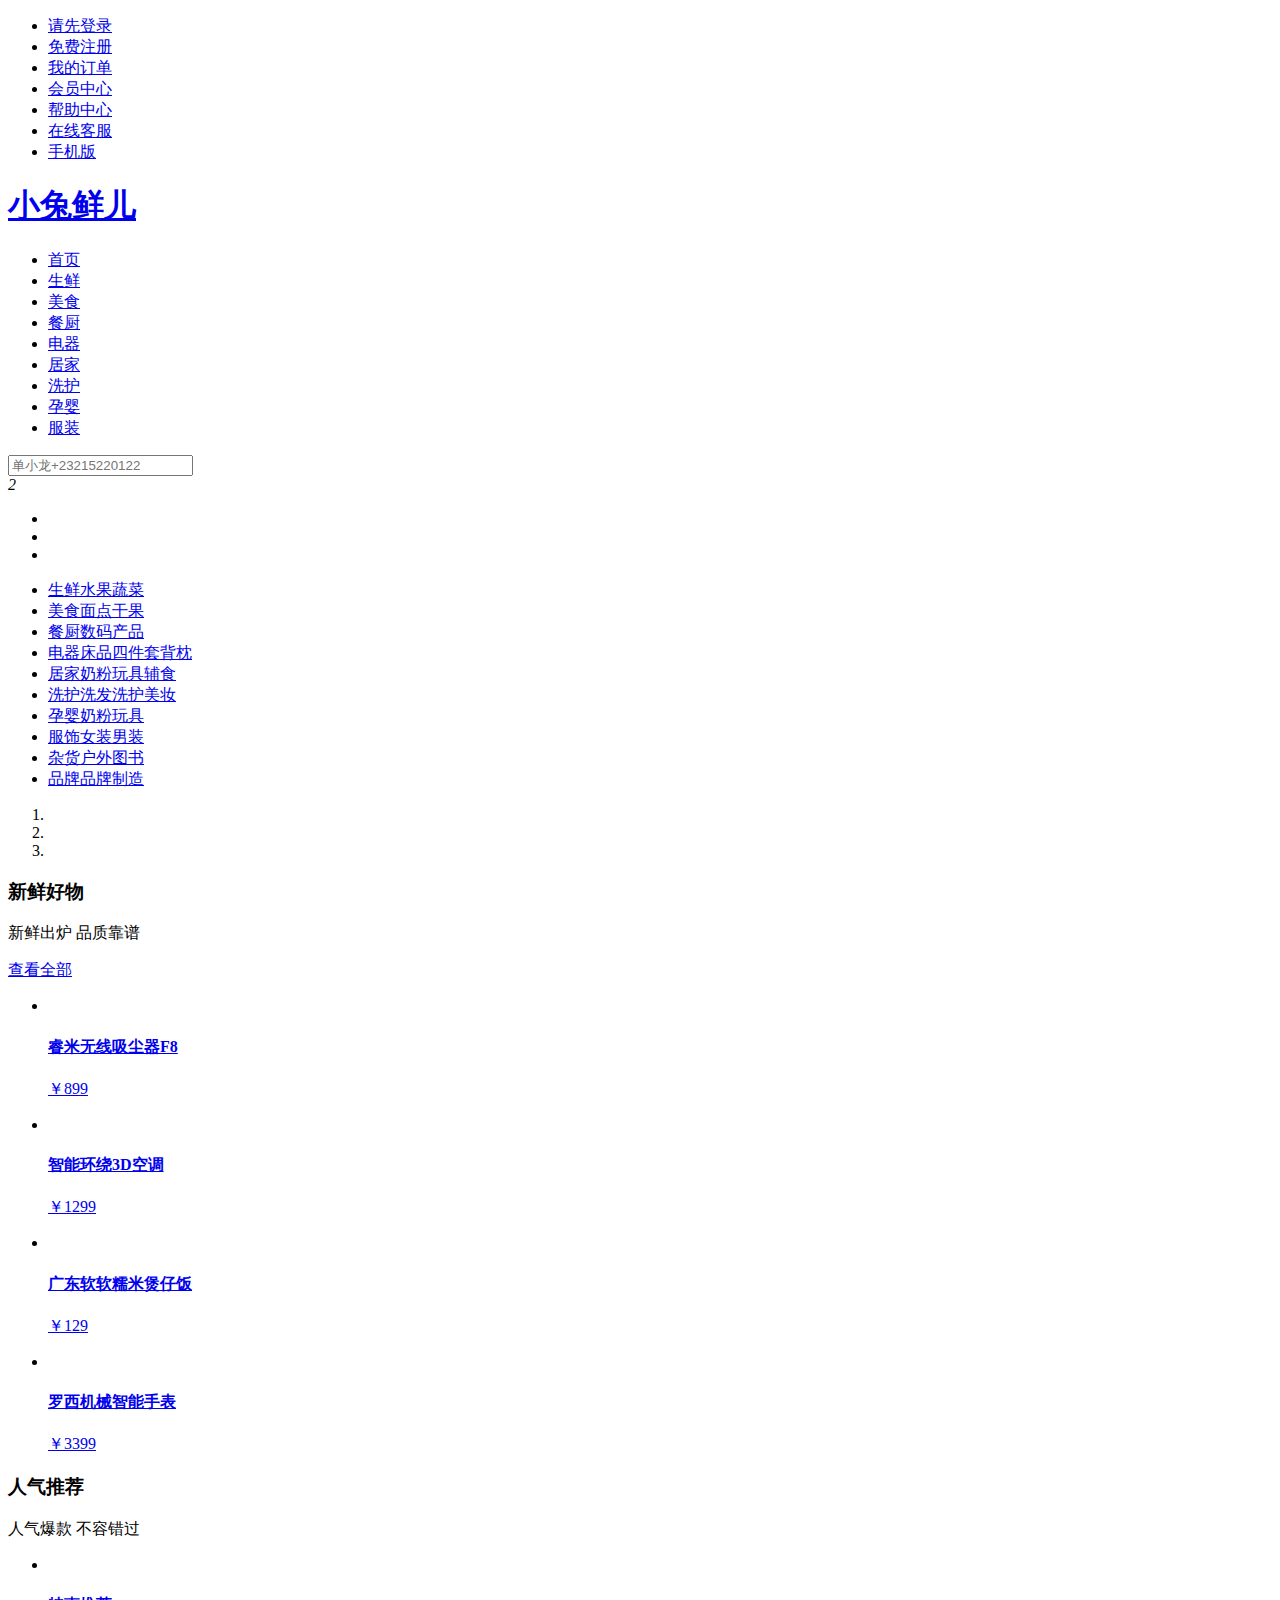
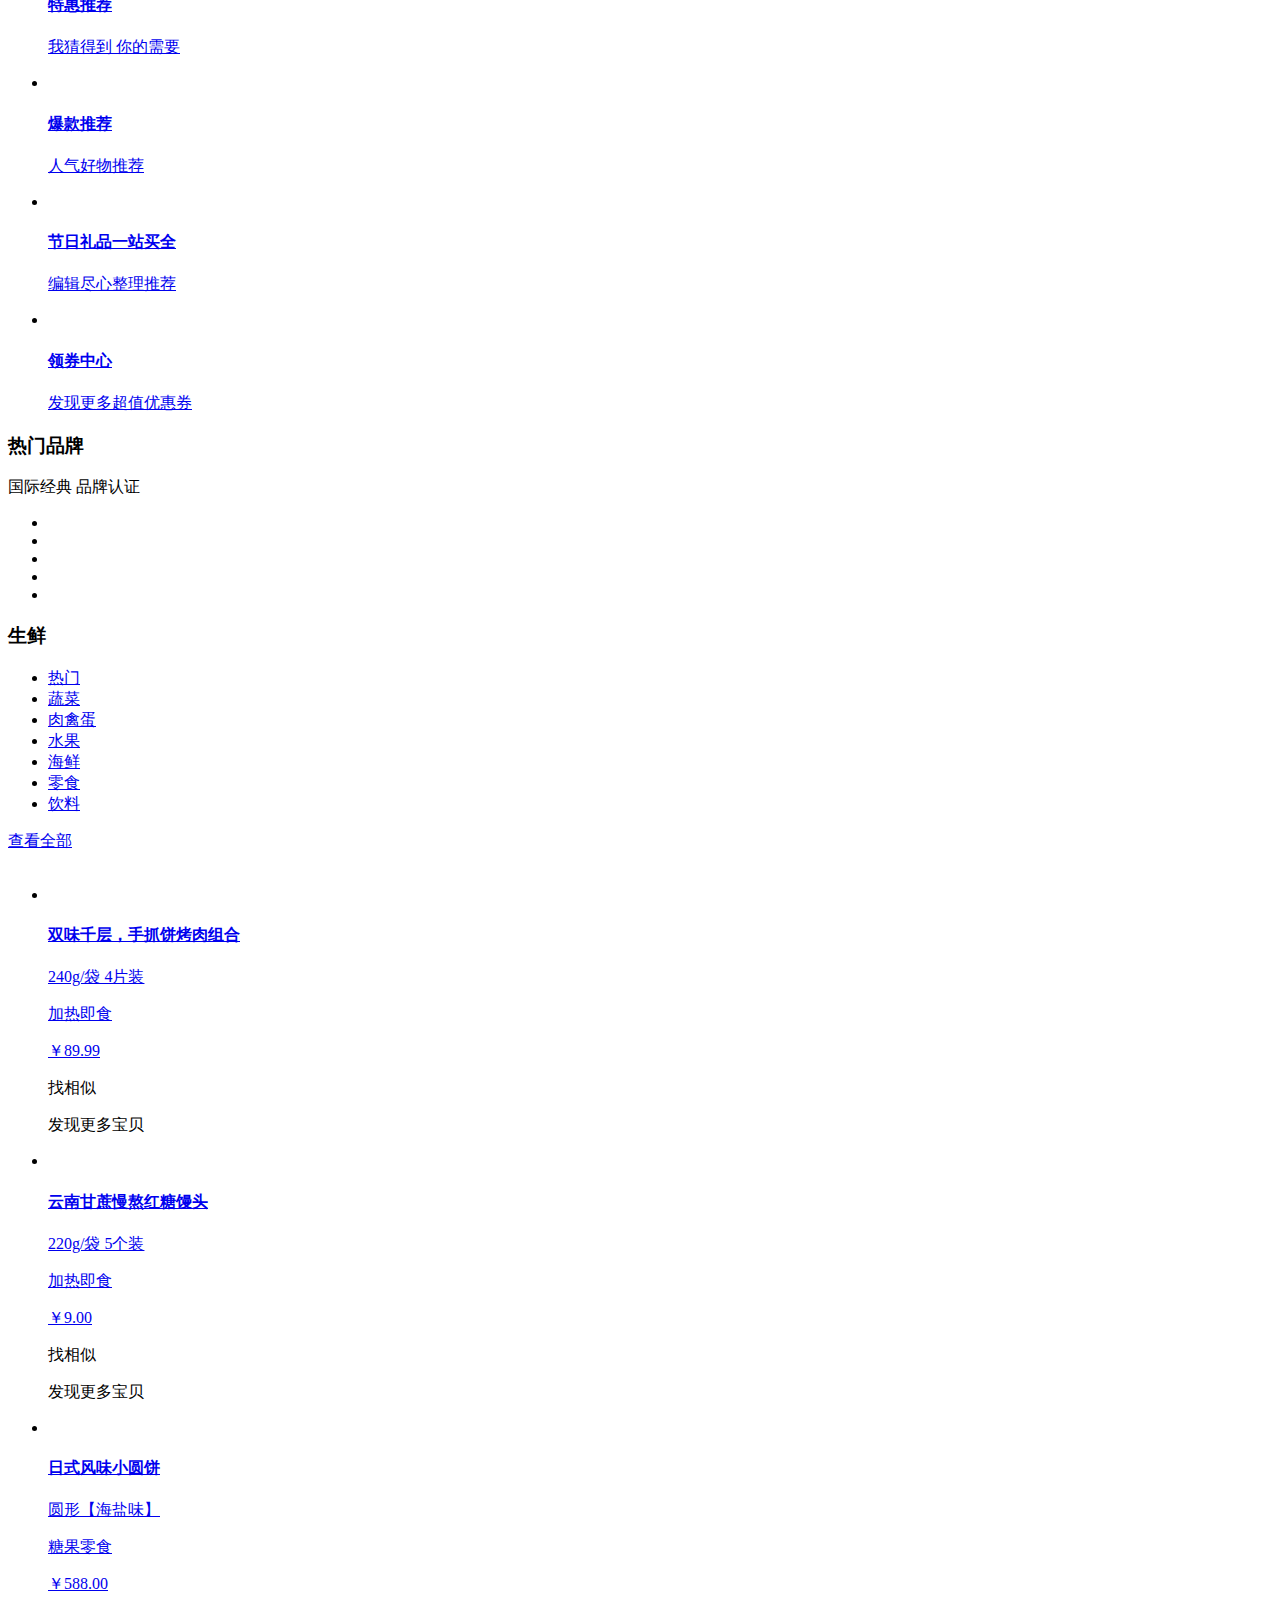
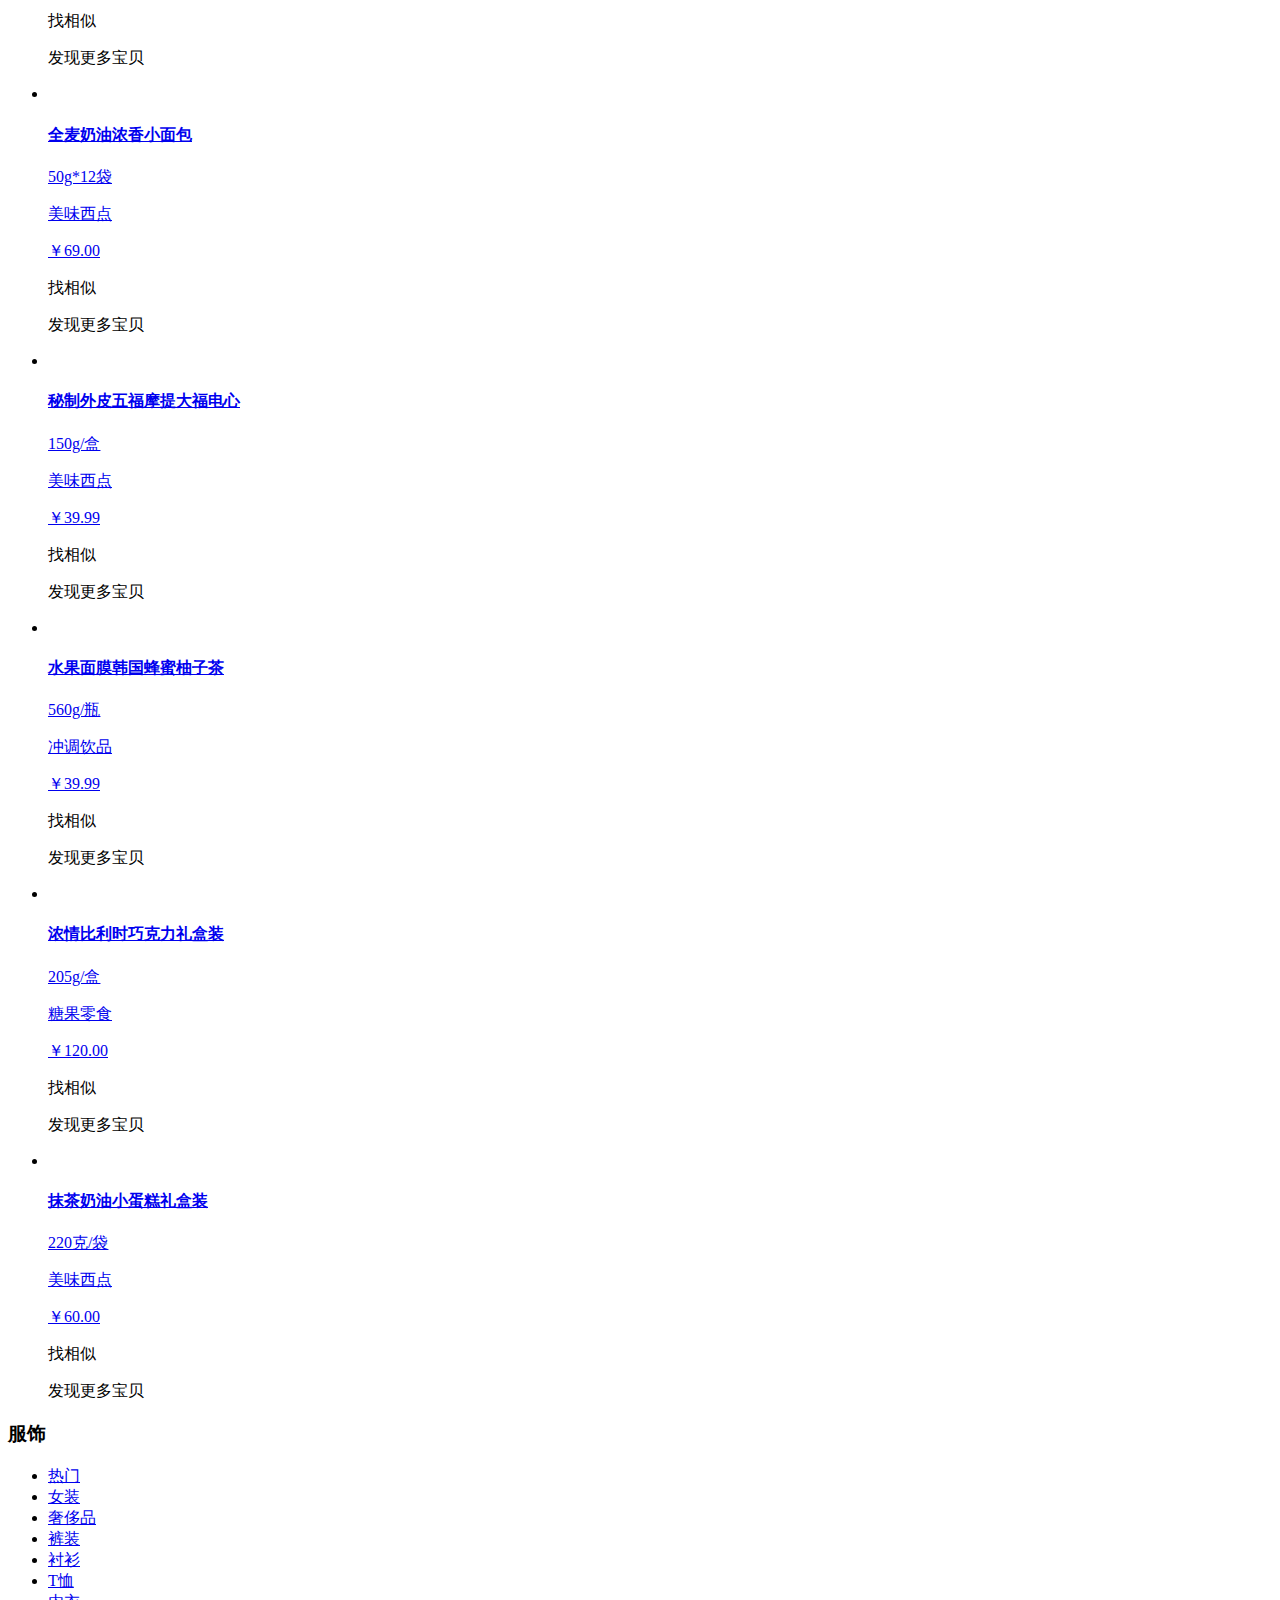
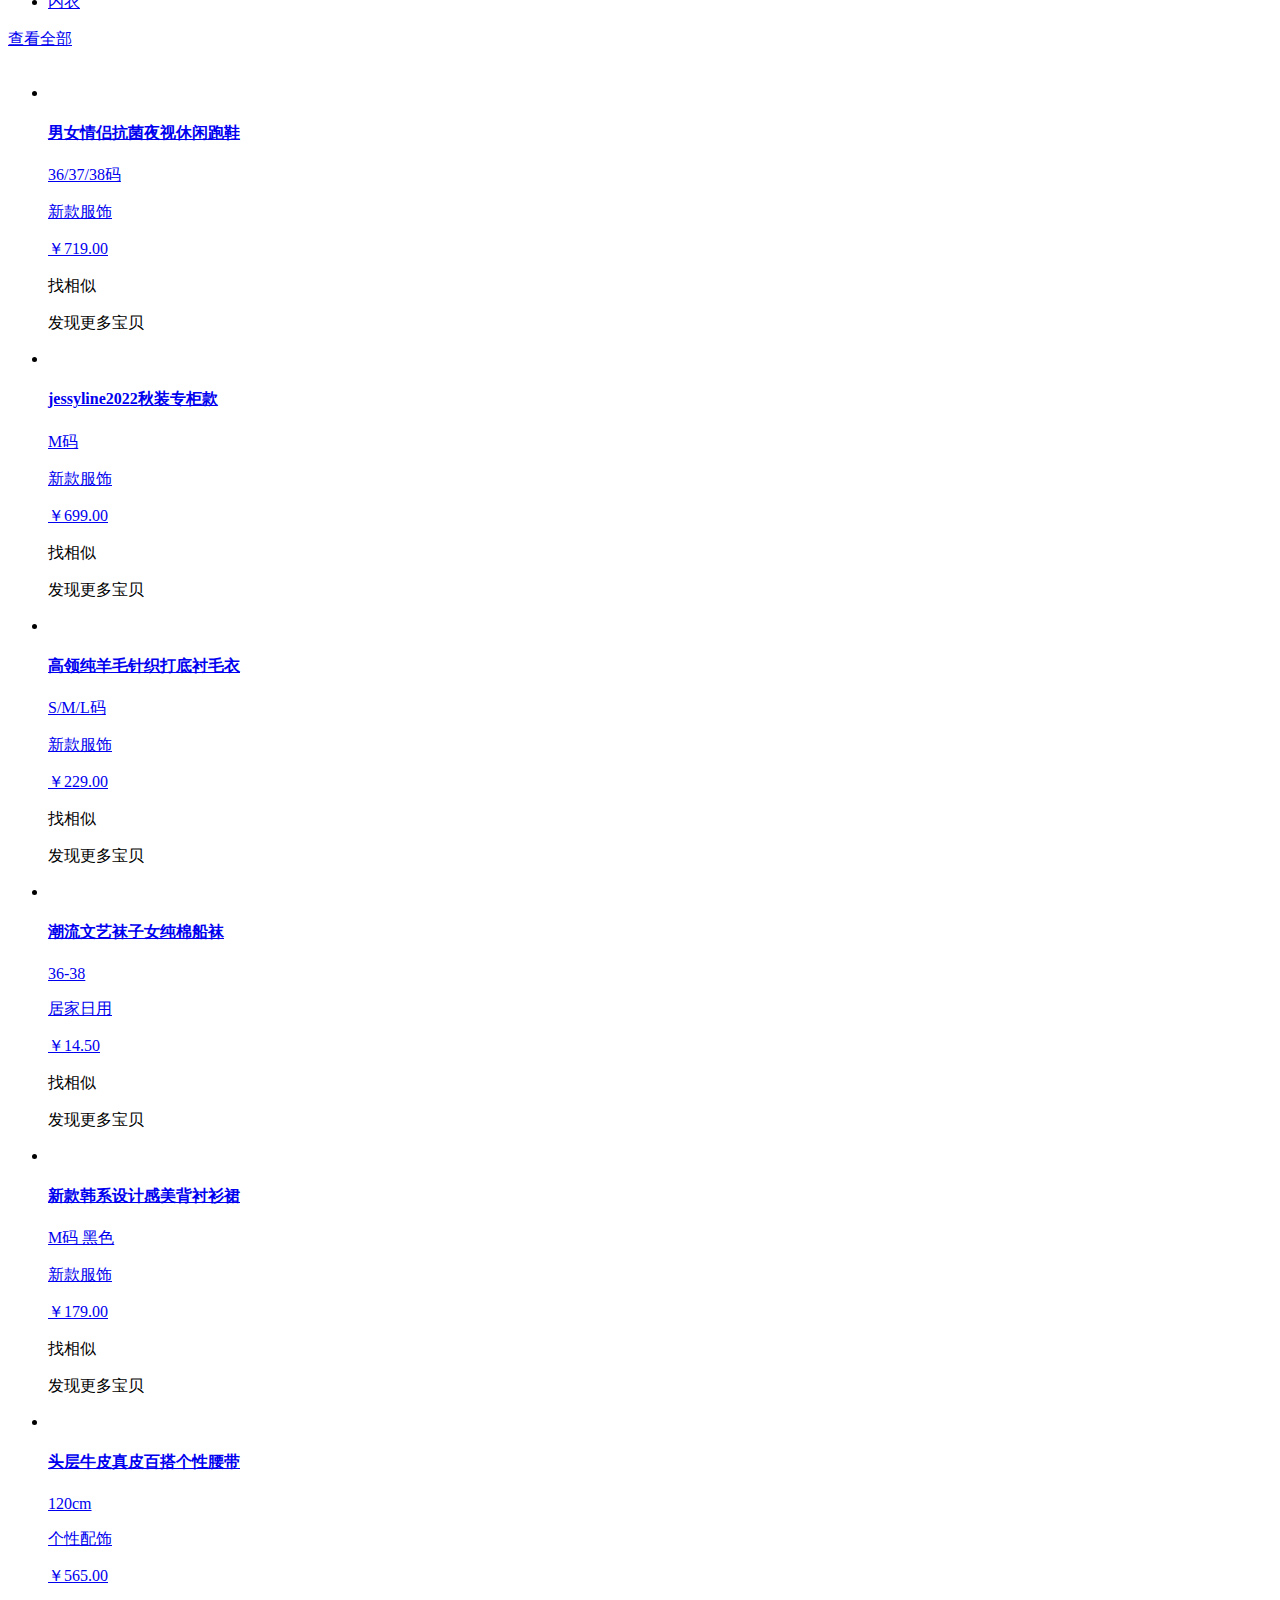
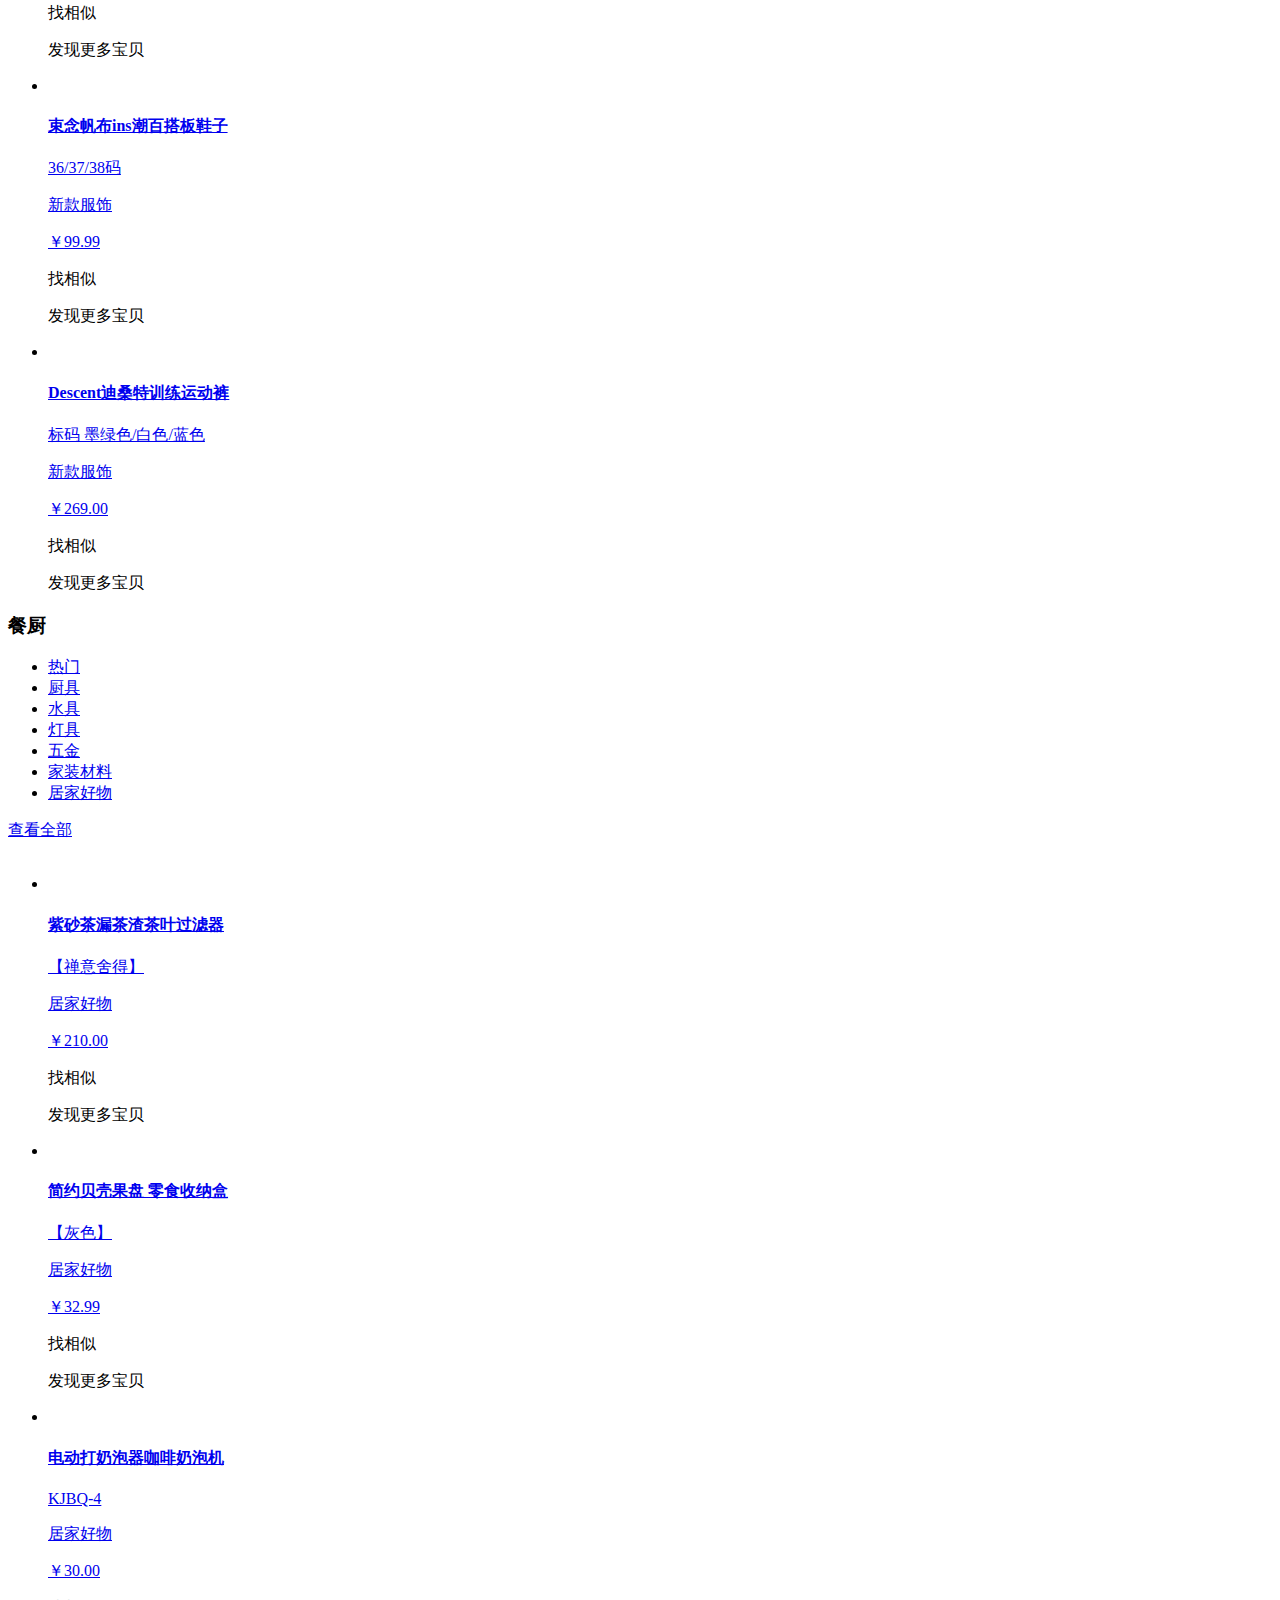
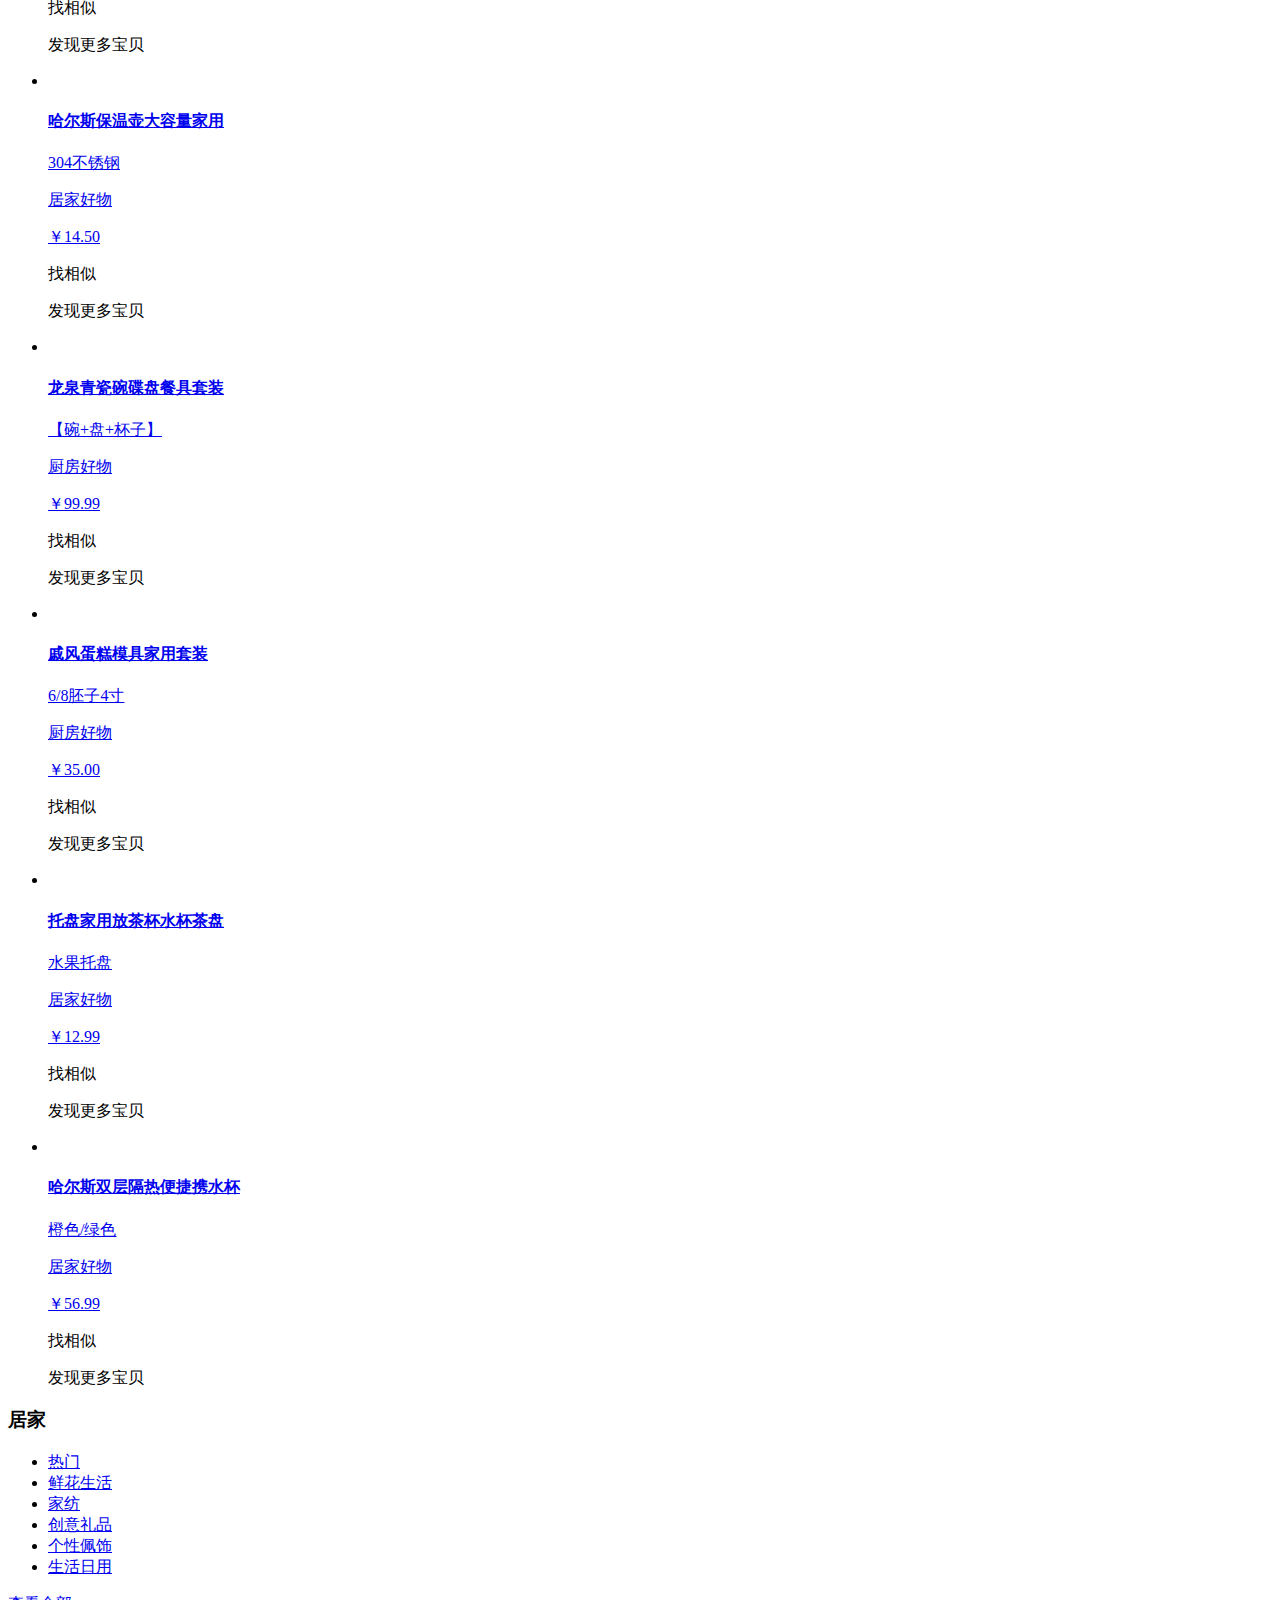
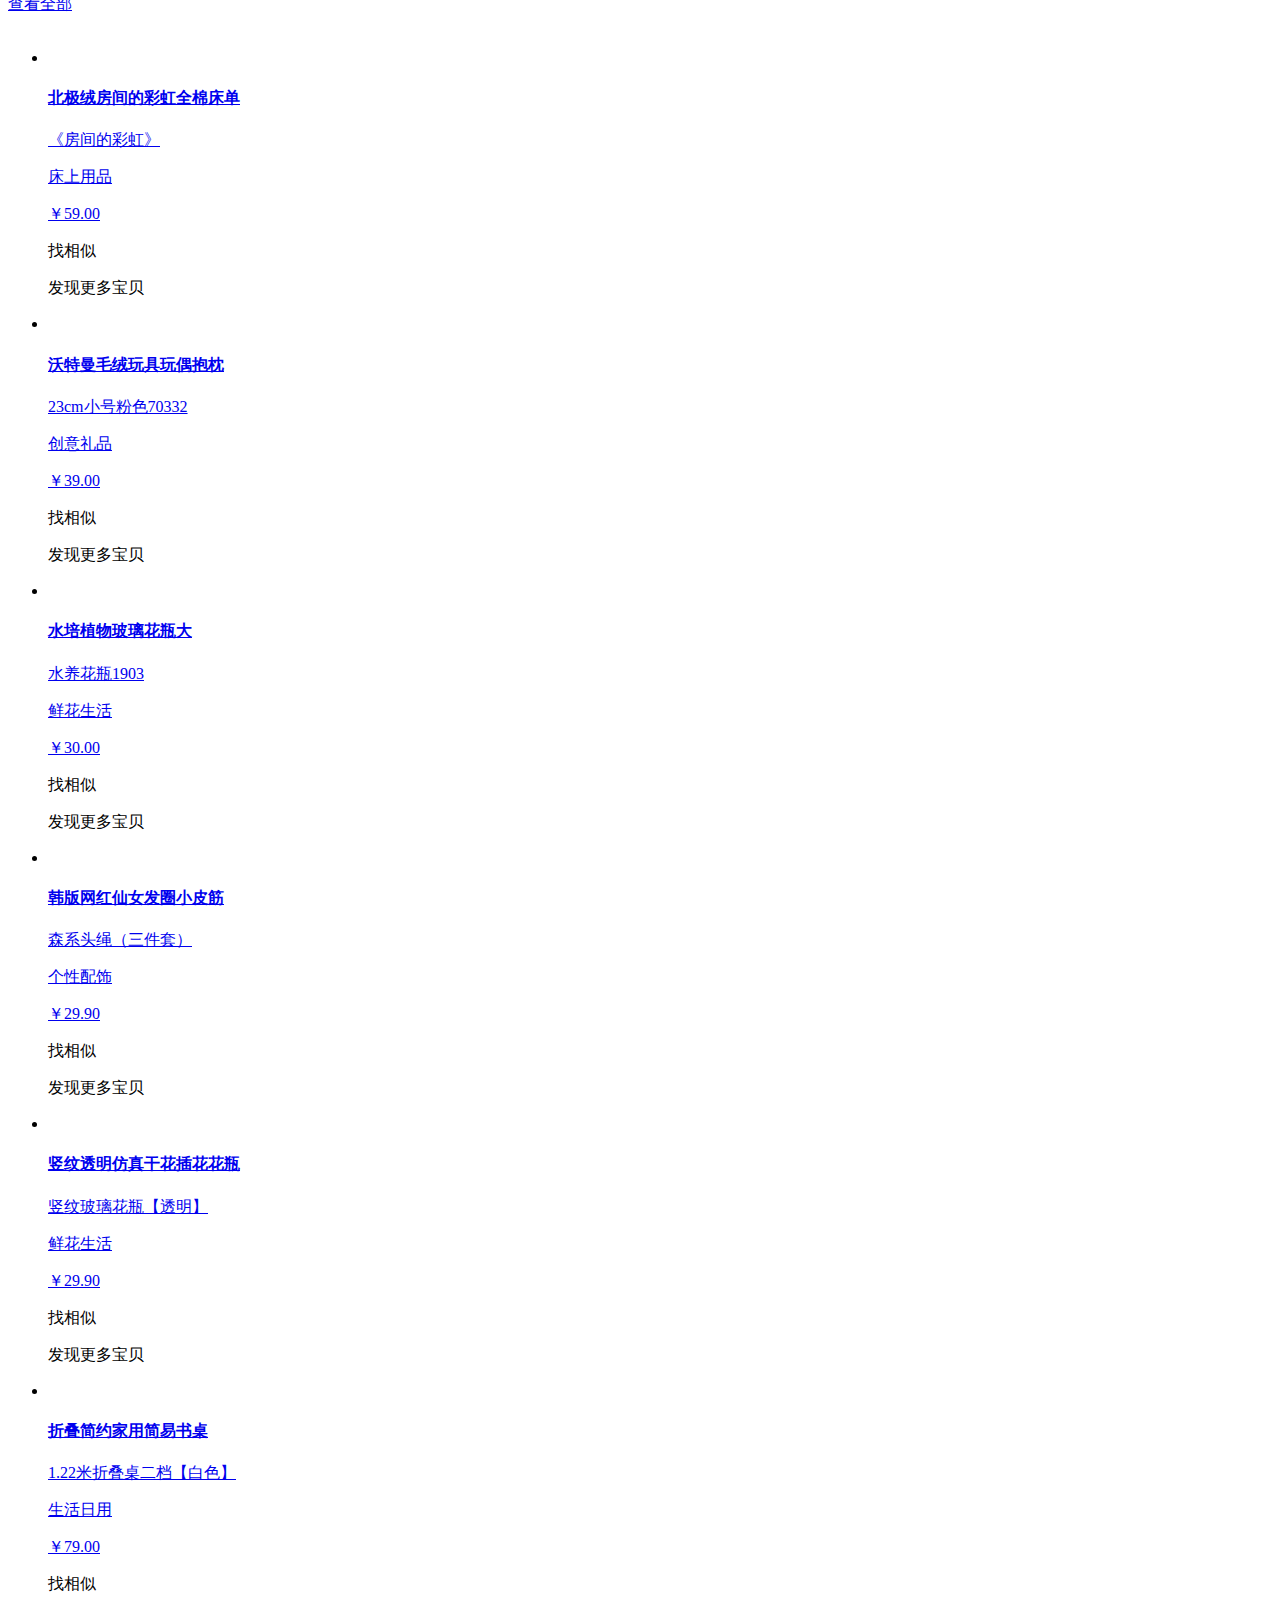
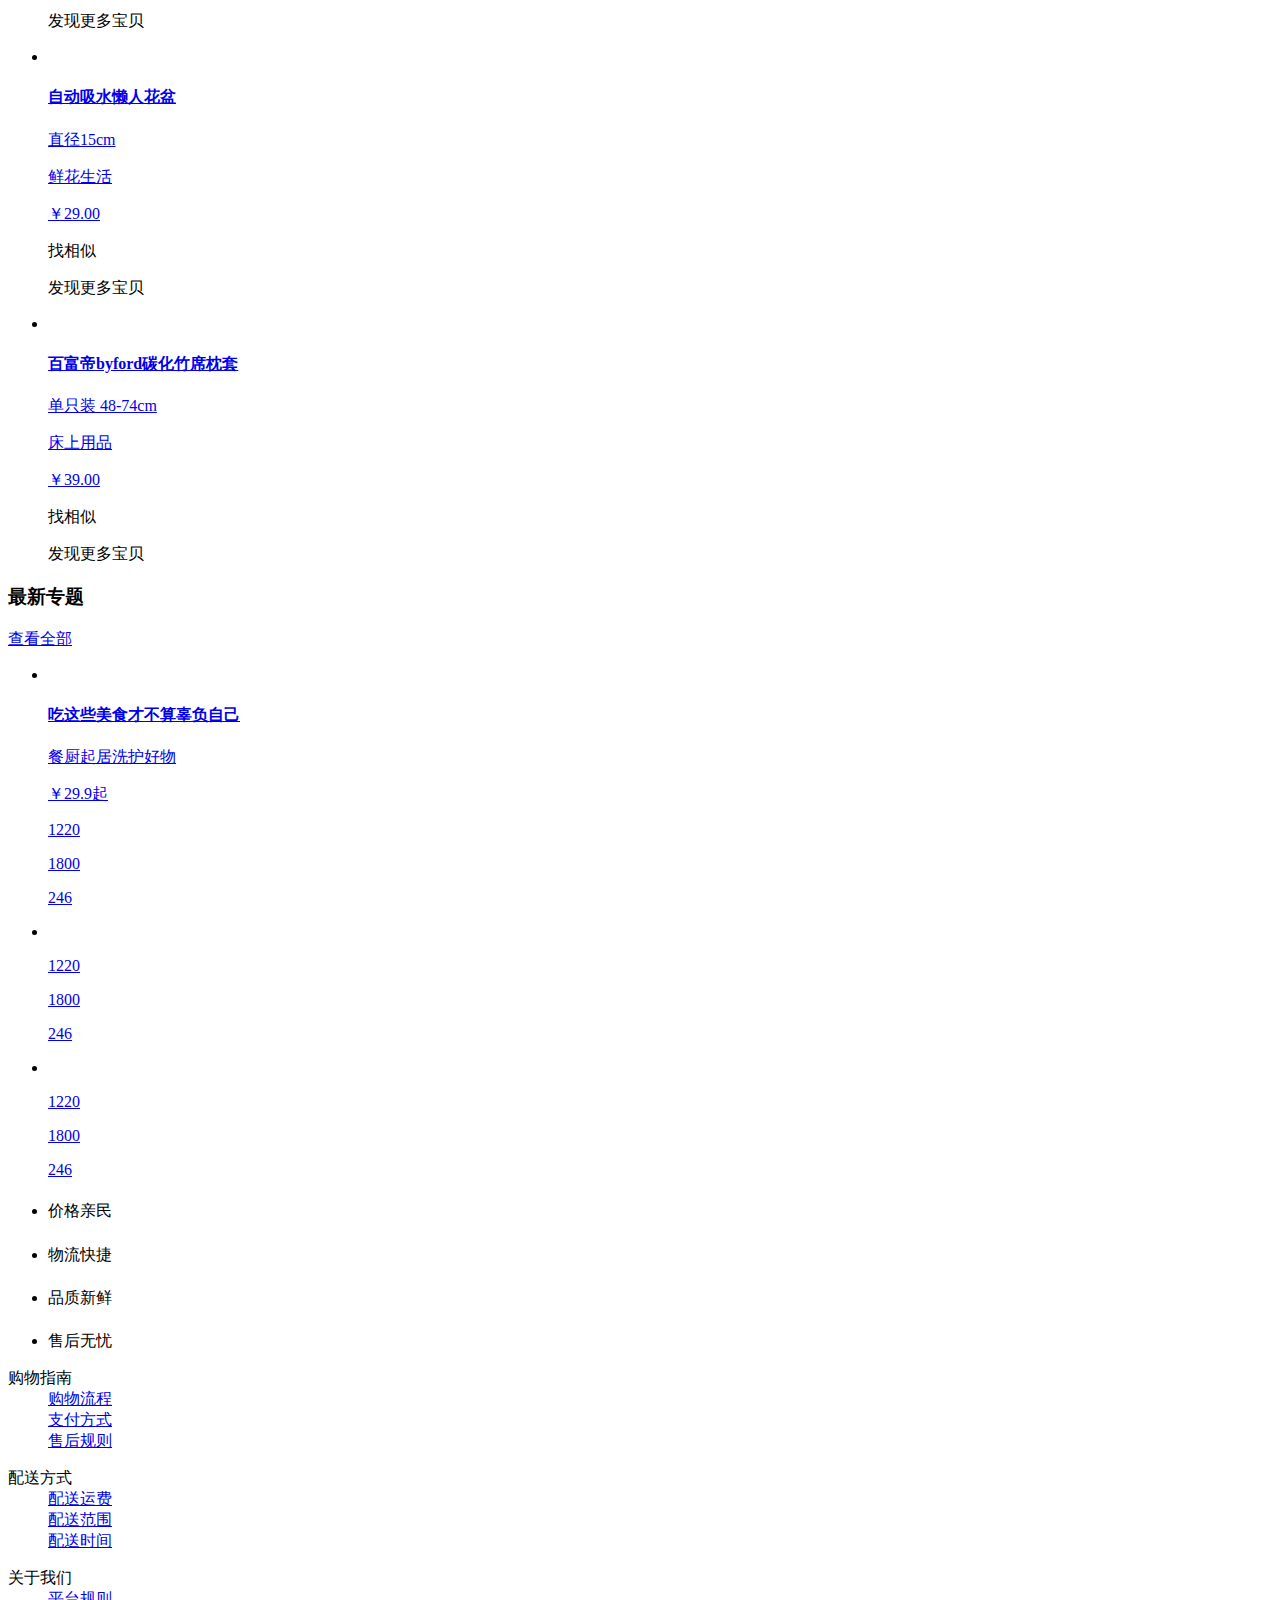
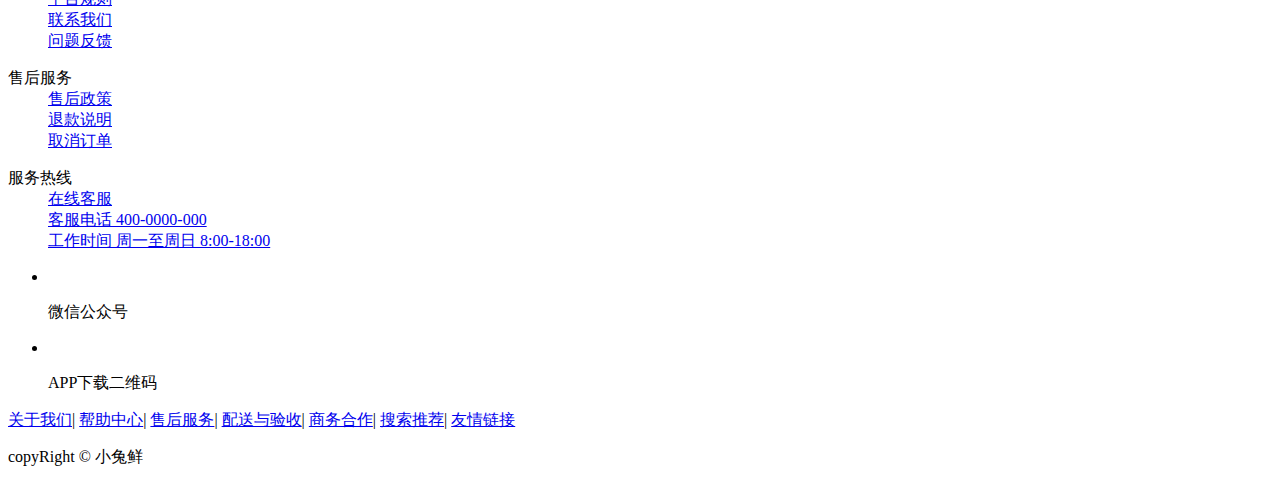
==== index.html @ 43542e8a "Add files via upload" ====
<!DOCTYPE html>
<html lang="en">

<head>
    <meta charset="UTF-8">
    <meta http-equiv="X-UA-Compatible" content="IE=edge">
    <meta name="viewport" content="width=device-width, initial-scale=1.0">
    <!-- meta:desc -->
    <meta name="description" content="小兔鲜儿官网，致力于打造全球最大的食品、生鲜电商购物平台。">
    <!-- meta:kw -->
    <meta name="keywords" content="小兔鲜儿,食品,生鲜,服装,家电,电商,购物">
    <title>小兔鲜儿-新鲜、惠民、快捷！</title>
    <!-- link:favicon -->
    <link rel="shortcut icon" href="favicon.ico" type="image/x-icon">
    <link rel="stylesheet" href="./iconfont/iconfont.css">
    <link rel="stylesheet" href="./css/base.css">
    <link rel="stylesheet" href="./css/common.css">
    <link rel="stylesheet" href="./css/index.css">
</head>

<body>
    <!-- 快捷导航 -->
    <div class="shortcut">
        <div class="wrapper">
            <ul>
                <li><a href="#" class="login">请先登录</a></li>
                <li><a href="#">免费注册</a></li>
                <li><a href="personal_center.html">我的订单</a></li>
                <li><a href="personal_center.html">会员中心</a></li>
                <li><a href="#">帮助中心</a></li>
                <li><a href="#">在线客服</a></li>
                <li><a href="#"><span class="iconfont icon-mobile-phone"></span>手机版</a></li>
            </ul>
        </div>
    </div>

    <!-- 头部 -->
    <div class="header wrapper">
        <!-- logo -->
        <div class="logo">
            <h1><a href="#">小兔鲜儿</a></h1>
        </div>
        <!-- 导航 -->
        <div class="nav">
            <ul>
                <li><a href="#">首页</a></li>
                <li><a href="#">生鲜</a></li>
                <li><a href="#">美食</a></li>
                <li><a href="#">餐厨</a></li>
                <li><a href="#">电器</a></li>
                <li><a href="#">居家</a></li>
                <li><a href="#">洗护</a></li>
                <li><a href="#">孕婴</a></li>
                <li><a href="#">服装</a></li>
            </ul>
        </div>
        <!-- 搜索 -->
        <div class="search">
            <span class="iconfont icon-search"></span>
            <input type="text" placeholder="单小龙+23215220122">
        </div>
        <!-- 购物车 -->
        <div class="cart">
            <span class="iconfont icon-cart-full"></span>
            <i>2</i>
        </div>
    </div>

    <!-- banner -->
    <div class="banner">
        <div class="wrapper">
            <!-- 图片 -->
            <ul class="pic">
                <li><a href="#"><img src="src/banner_1.png" alt=""></a></li>
                <li><a href="#"><img src="#" alt=""></a></li>
                <li><a href="#"><img src="uploads/banner1.png" alt=""></a></li>
            </ul>
            <!-- 侧导航 ul -->
            <div class="subnav">
                <ul>
                    <li>
                        <div><a href="#" class="classify">生鲜</a><a href="#">水果</a><a href="#">蔬菜</a></div>
                        <span class="iconfont icon-arrow-right-bold"></span>
                    </li>
                    <li>
                        <div><a href="#" class="classify">美食</a><a href="#">面点</a><a href="#">干果</a></div>
                        <span class="iconfont icon-arrow-right-bold"></span>
                    </li>
                    <li>
                        <div><a href="#" class="classify">餐厨</a><a href="#">数码产品</a></div>
                        <span class="iconfont icon-arrow-right-bold"></span>
                    </li>
                    <li>
                        <div><a href="#" class="classify">电器</a><a href="#">床品</a><a href="#">四件套</a><a href="#">背枕</a>
                        </div>
                        <span class="iconfont icon-arrow-right-bold"></span>
                    </li>
                    <li>
                        <div><a href="#" class="classify">居家</a><a href="#">奶粉</a><a href="#">玩具</a><a href="#">辅食</a>
                        </div>
                        <span class="iconfont icon-arrow-right-bold"></span>
                    </li>
                    <li>
                        <div><a href="#" class="classify">洗护</a><a href="#">洗发</a><a href="#">洗护</a><a href="#">美妆</a>
                        </div>
                        <span class="iconfont icon-arrow-right-bold"></span>
                    </li>
                    <li>
                        <div><a href="#" class="classify">孕婴</a><a href="#">奶粉</a><a href="#">玩具</a></div>
                        <span class="iconfont icon-arrow-right-bold"></span>
                    </li>
                    <li>
                        <div><a href="#" class="classify">服饰</a><a href="#">女装</a><a href="#">男装</a></div>
                        <span class="iconfont icon-arrow-right-bold"></span>
                    </li>
                    <li>
                        <div><a href="#" class="classify">杂货</a><a href="#">户外</a><a href="#">图书</a></div>
                        <span class="iconfont icon-arrow-right-bold"></span>
                    </li>
                    <li>
                        <div><a href="#" class="classify">品牌</a><a href="#">品牌制造</a></div>
                        <span class="iconfont icon-arrow-right-bold"></span>
                    </li>
                </ul>
            </div>
            <!-- 圆点指示器 -->
            <ol>
                <li class="current"><i></i></li>
                <li><i></i></li>
                <li><i></i></li>
            </ol>
        </div>
    </div>

    <!-- 新鲜好物 -->
    <div class="goods wrapper">
        <!-- 标题 -->
        <div class="title">
            <div class="left">
                <h3>新鲜好物</h3>
                <p>新鲜出炉 品质靠谱</p>
            </div>
            <div class="right">
                <a href="#" class="more">查看全部<span class="iconfont icon-arrow-right-bold"></span></a>
            </div>
        </div>
        <!-- 内容 -->
        <div class="bd">
            <ul>
                <li>
                    <a href="#">
                        <div class="pic"><img src="src/new_goods_1.jpg  " alt=""></div>
                        <!-- ./uploads/goods1.png -->
                        <div class="txt">
                            <h4>睿米无线吸尘器F8 </h4>
                            <!-- KN95级莫兰迪色防护口罩 -->
                            <p>￥<span>899</span></p>

                        </div>
                    </a>
                </li>
                <li>
                    <a href="#">
                        <div class="pic"><img src="src/new_goods_2.jpg   " alt=""></div>
                        <!-- ./uploads/goods2.png -->
                        <div class="txt">
                            <h4>智能环绕3D空调 </h4>
                            <!-- 紫檀外独板三层普洱茶盒 -->
                            <p>￥<span>1299</span></p>
                        </div>
                    </a>
                </li>
                <li>
                    <a href="#">
                        <div class="pic"><img src="   src/new_goods_3.jpg" alt=""></div>
                        <!-- ./uploads/goods3.png -->
                        <div class="txt">
                            <h4> 广东软软糯米煲仔饭 </h4>
                            <!-- 法拉蒙高颜值记事本可定制 -->
                            <p>￥<span>129</span></p>
                        </div>
                    </a>
                </li>
                <li>
                    <a href="#">
                        <div class="pic"><img src="src/new_goods_4.jpg " alt=""></div>
                        <!-- ./uploads/goods4.png -->
                        <div class="txt">
                            <h4>罗西机械智能手表 </h4>
                            <!-- 科技布布艺沙发 -->
                            <p>￥<span>3399</span></p>
                        </div>
                    </a>
                </li>
            </ul>
        </div>
    </div>

    <!-- 人气推荐 -->
    <div class="recommend wrapper">
        <!-- 标题 -->
        <div class="title">
            <div class="left">
                <h3>人气推荐</h3>
                <p>人气爆款 不容错过</p>
            </div>
        </div>
        <!-- 内容 -->
        <div class="bd">
            <ul>
                <li>
                    <a href="#">
                        <div class="pic"><img src="src/popular_1.jpg    " alt=""></div>
                        <!-- ./uploads/recommend1.png -->
                        <div class="txt">
                            <h4>特惠推荐</h4>
                            <p>我猜得到 你的需要</p>
                        </div>
                    </a>
                </li>
                <li>
                    <a href="#">
                        <div class="pic"><img src="src/popular_2.jpg   " alt=""></div>
                        <!-- ./uploads/recommend2.png -->
                        <div class="txt">
                            <h4>爆款推荐</h4>
                            <p>人气好物推荐</p>
                        </div>
                    </a>
                </li>
                <li>
                    <a href="#">
                        <div class="pic"><img src="src/popular_3.jpg   " alt=""></div>
                        <!-- ./uploads/recommend3.png -->
                        <div class="txt">
                            <h4>节日礼品一站买全</h4>
                            <p>编辑尽心整理推荐</p>
                        </div>
                    </a>
                </li>
                <li>
                    <a href="#">
                        <div class="pic"><img src="src/popular_4.jpg   " alt=""></div>
                        <!-- ./uploads/recommend4.png -->
                        <div class="txt">
                            <h4>领券中心</h4>
                            <p>发现更多超值优惠券</p>
                        </div>
                    </a>
                </li>
            </ul>
        </div>
    </div>

    <!-- 热门品牌 -->
    <div class="brand">
        <div class="wrapper">
            <!-- 标题 -->
            <div class="title">
                <div class="left">
                    <h3>热门品牌</h3>
                    <p>国际经典 品牌认证</p>
                </div>

                <div class="button">
                    <a href="#" class="prev">
                        <i class="iconfont icon-arrow-left-bold"></i>
                    </a>
                    <a href="#" class="next">
                        <i class="iconfont icon-arrow-right-bold"></i>
                    </a>
                </div>
            </div>
            <!-- 内容 -->
            <div class="bd">
                <ul>
                    <li>
                        <a href="#">
                            <img src="src/brand_goods_1.jpg" alt="" />
                        </a>
                    </li>
                    <li>
                        <a href="#">
                            <img src="src/brand_goods_2.jpg" alt="" />
                        </a>
                    </li>
                    <li>
                        <a href="#">
                            <img src="src/brand_goods_3.jpg" alt="" />
                        </a>
                    </li>
                    <li>
                        <a href="#">
                            <img src="src/brand_goods_4.jpg" alt="" />
                        </a>
                    </li>
                    <li>
                        <a href="#">
                            <img src="src/brand_goods_5.jpg" alt="" />
                        </a>
                    </li>


                </ul>
            </div>
        </div>
    </div>

    <!-- 生鲜 -->
    <div class="fresh wrapper">
        <!-- 标题 -->
        <div class="title">
            <div class="left">
                <h3>生鲜</h3>
            </div>
            <div class="right">
                <ul>
                    <li><a href="#" class="active">热门</a></li>
                    <li><a href="#">蔬菜</a></li>
                    <li><a href="#">肉禽蛋</a></li>
                    <li><a href="#">水果</a></li>
                    <li><a href="#">海鲜</a></li>
                    <li><a href="#">零食</a></li>
                    <li><a href="#">饮料</a></li>
                </ul>
                <a href="#" class="more">查看全部<span class="iconfont icon-arrow-right-bold"></span></a>
            </div>
        </div>
        <!-- 内容 -->
        <div class="content">
            <div class="left">
                <a href="#"><img src="./uploads/fresh_left.png" alt=""></a>
            </div>
            <div class="right">
                <ul>
                    <li>
                        <a href="#">
                            <div class="pic"><img src="./uploads/fresh1.png" alt=""></div>
                            <div class="txt">
                                <div class="info">
                                    <h4>双味千层，手抓饼烤肉组合</h4>
                                    <p>240g/袋 4片装</p>
                                    <p>加热即食</p>
                                </div>
                                <p class="price">￥<span>89.99</span></p>
                            </div>
                        </a>
                        <div class="cover">
                            <p>找相似</p>
                            <p></p>
                            <p>发现更多宝贝<span class="iconfont icon-arrow-right-bold"></span></p>
                        </div>
                    </li>
                    <li>
                        <a href="#">
                            <div class="pic"><img src="./uploads/fresh2.png" alt=""></div>
                            <div class="txt">
                                <div class="info">
                                    <h4>云南甘蔗慢熬红糖馒头</h4>
                                    <p>220g/袋 5个装</p>
                                    <p>加热即食</p>
                                </div>
                                <p class="price">￥<span>9.00</span></p>
                            </div>
                        </a>
                        <div class="cover">
                            <p>找相似</p>
                            <p></p>
                            <p>发现更多宝贝<span class="iconfont icon-arrow-right-bold"></span></p>
                        </div>
                    </li>
                    <li>
                        <a href="#">
                            <div class="pic"><img src="./uploads/fresh3.png" alt=""></div>
                            <div class="txt">
                                <div class="info">
                                    <h4>日式风味小圆饼</h4>
                                    <p>圆形【海盐味】</p>
                                    <p>糖果零食</p>
                                </div>
                                <p class="price">￥<span>588.00</span></p>
                            </div>
                        </a>
                        <div class="cover">
                            <p>找相似</p>
                            <p></p>
                            <p>发现更多宝贝<span class="iconfont icon-arrow-right-bold"></span></p>
                        </div>
                    </li>
                    <li>
                        <a href="#">
                            <div class="pic"><img src="./uploads/fresh4.png" alt=""></div>
                            <div class="txt">
                                <div class="info">
                                    <h4>全麦奶油浓香小面包</h4>
                                    <p>50g*12袋</p>
                                    <p>美味西点</p>
                                </div>
                                <p class="price">￥<span>69.00</span></p>
                            </div>
                        </a>
                        <div class="cover">
                            <p>找相似</p>
                            <p></p>
                            <p>发现更多宝贝<span class="iconfont icon-arrow-right-bold"></span></p>
                        </div>
                    </li>
                    <li>
                        <a href="#">
                            <div class="pic"><img src="./uploads/fresh5.png" alt=""></div>
                            <div class="txt">
                                <div class="info">
                                    <h4>秘制外皮五福摩提大福电心</h4>
                                    <p>150g/盒</p>
                                    <p>美味西点</p>
                                </div>
                                <p class="price">￥<span>39.99</span></p>
                            </div>
                        </a>
                        <div class="cover">
                            <p>找相似</p>
                            <p></p>
                            <p>发现更多宝贝<span class="iconfont icon-arrow-right-bold"></span></p>
                        </div>
                    </li>
                    <li>
                        <a href="#">
                            <div class="pic"><img src="./uploads/fresh6.png" alt=""></div>
                            <div class="txt">
                                <div class="info">
                                    <h4>水果面膜韩国蜂蜜柚子茶</h4>
                                    <p>560g/瓶</p>
                                    <p>冲调饮品</p>
                                </div>
                                <p class="price">￥<span>39.99</span></p>
                            </div>
                        </a>
                        <div class="cover">
                            <p>找相似</p>
                            <p></p>
                            <p>发现更多宝贝<span class="iconfont icon-arrow-right-bold"></span></p>
                        </div>
                    </li>
                    <li>
                        <a href="#">
                            <div class="pic"><img src="./uploads/fresh7.png" alt=""></div>
                            <div class="txt">
                                <div class="info">
                                    <h4>浓情比利时巧克力礼盒装</h4>
                                    <p>205g/盒</p>
                                    <p>糖果零食</p>
                                </div>
                                <p class="price">￥<span>120.00</span></p>
                            </div>
                        </a>
                        <div class="cover">
                            <p>找相似</p>
                            <p></p>
                            <p>发现更多宝贝<span class="iconfont icon-arrow-right-bold"></span></p>
                        </div>
                    </li>
                    <li>
                        <a href="#">
                            <div class="pic"><img src="./uploads/fresh8.png" alt=""></div>
                            <div class="txt">
                                <div class="info">
                                    <h4>抹茶奶油小蛋糕礼盒装</h4>
                                    <p>220克/袋</p>
                                    <p>美味西点</p>
                                </div>
                                <p class="price">￥<span>60.00</span></p>
                            </div>
                        </a>
                        <div class="cover">
                            <p>找相似</p>
                            <p></p>
                            <p>发现更多宝贝<span class="iconfont icon-arrow-right-bold"></span></p>
                        </div>
                    </li>
                </ul>
            </div>
        </div>
    </div>

    <!-- 服饰 -->
    <div class="colthes wrapper">
        <!-- 标题 -->
        <div class="title">
            <div class="left">
                <h3>服饰</h3>
            </div>
            <div class="right">
                <ul>
                    <li><a href="#" class="active">热门</a></li>
                    <li><a href="#">女装</a></li>
                    <li><a href="#">奢侈品</a></li>
                    <li><a href="#">裤装</a></li>
                    <li><a href="#">衬衫</a></li>
                    <li><a href="#">T恤</a></li>
                    <li><a href="#">内衣</a></li>
                </ul>
                <a href="#" class="more">查看全部<span class="iconfont icon-arrow-right-bold"></span></a>
            </div>
        </div>
        <!-- 内容 -->
        <div class="content">
            <div class="left">
                <a href="#"><img src="./uploads/colthes_left.png" alt=""></a>
            </div>
            <div class="right">
                <ul>
                    <li>
                        <a href="#">
                            <div class="pic"><img src="./uploads/clothes1.png" alt=""></div>
                            <div class="txt">
                                <div class="info">
                                    <h4>男女情侣抗菌夜视休闲跑鞋</h4>
                                    <p>36/37/38码</p>
                                    <p>新款服饰</p>
                                </div>
                                <p class="price">￥<span>719.00</span></p>
                            </div>
                        </a>
                        <div class="cover">
                            <p>找相似</p>
                            <p></p>
                            <p>发现更多宝贝<span class="iconfont icon-arrow-right-bold"></span></p>
                        </div>
                    </li>
                    <li>
                        <a href="#">
                            <div class="pic"><img src="./uploads/clothes2.png" alt=""></div>
                            <div class="txt">
                                <div class="info">
                                    <h4>jessyline2022秋装专柜款</h4>
                                    <p>M码</p>
                                    <p>新款服饰</p>
                                </div>
                                <p class="price">￥<span>699.00</span></p>
                            </div>
                        </a>
                        <div class="cover">
                            <p>找相似</p>
                            <p></p>
                            <p>发现更多宝贝<span class="iconfont icon-arrow-right-bold"></span></p>
                        </div>
                    </li>
                    <li>
                        <a href="#">
                            <div class="pic"><img src="./uploads/clothes3.png" alt=""></div>
                            <div class="txt">
                                <div class="info">
                                    <h4>高领纯羊毛针织打底衬毛衣</h4>
                                    <p>S/M/L码</p>
                                    <p>新款服饰</p>
                                </div>
                                <p class="price">￥<span>229.00</span></p>
                            </div>
                        </a>
                        <div class="cover">
                            <p>找相似</p>
                            <p></p>
                            <p>发现更多宝贝<span class="iconfont icon-arrow-right-bold"></span></p>
                        </div>
                    </li>
                    <li>
                        <a href="#">
                            <div class="pic"><img src="./uploads/clothes4.png" alt=""></div>
                            <div class="txt">
                                <div class="info">
                                    <h4>潮流文艺袜子女纯棉船袜</h4>
                                    <p>36-38</p>
                                    <p>居家日用</p>
                                </div>
                                <p class="price">￥<span>14.50</span></p>
                            </div>
                        </a>
                        <div class="cover">
                            <p>找相似</p>
                            <p></p>
                            <p>发现更多宝贝<span class="iconfont icon-arrow-right-bold"></span></p>
                        </div>
                    </li>
                    <li>
                        <a href="#">
                            <div class="pic"><img src="./uploads/clothes5.png" alt=""></div>
                            <div class="txt">
                                <div class="info">
                                    <h4>新款韩系设计感美背衬衫裙</h4>
                                    <p>M码 黑色</p>
                                    <p>新款服饰</p>
                                </div>
                                <p class="price">￥<span>179.00</span></p>
                            </div>
                        </a>
                        <div class="cover">
                            <p>找相似</p>
                            <p></p>
                            <p>发现更多宝贝<span class="iconfont icon-arrow-right-bold"></span></p>
                        </div>
                    </li>
                    <li>
                        <a href="#">
                            <div class="pic"><img src="./uploads/clothes6.png" alt=""></div>
                            <div class="txt">
                                <div class="info">
                                    <h4>头层牛皮真皮百搭个性腰带</h4>
                                    <p>120cm</p>
                                    <p>个性配饰</p>
                                </div>
                                <p class="price">￥<span>565.00</span></p>
                            </div>
                        </a>
                        <div class="cover">
                            <p>找相似</p>
                            <p></p>
                            <p>发现更多宝贝<span class="iconfont icon-arrow-right-bold"></span></p>
                        </div>
                    </li>
                    <li>
                        <a href="#">
                            <div class="pic"><img src="./uploads/clothes7.png" alt=""></div>
                            <div class="txt">
                                <div class="info">
                                    <h4>束念帆布ins潮百搭板鞋子</h4>
                                    <p>36/37/38码</p>
                                    <p>新款服饰</p>
                                </div>
                                <p class="price">￥<span>99.99</span></p>
                            </div>
                        </a>
                        <div class="cover">
                            <p>找相似</p>
                            <p></p>
                            <p>发现更多宝贝<span class="iconfont icon-arrow-right-bold"></span></p>
                        </div>
                    </li>
                    <li>
                        <a href="#">
                            <div class="pic"><img src="./uploads/clothes8.png" alt=""></div>
                            <div class="txt">
                                <div class="info">
                                    <h4>Descent迪桑特训练运动裤</h4>
                                    <p>标码 墨绿色/白色/蓝色</p>
                                    <p>新款服饰</p>
                                </div>
                                <p class="price">￥<span>269.00</span></p>
                            </div>
                        </a>
                        <div class="cover">
                            <p>找相似</p>
                            <p></p>
                            <p>发现更多宝贝<span class="iconfont icon-arrow-right-bold"></span></p>
                        </div>
                    </li>
                </ul>
            </div>
        </div>
    </div>

    <!-- 餐厨 -->
    <div class="kitchen wrapper">
        <!-- 标题 -->
        <div class="title">
            <div class="left">
                <h3>餐厨</h3>
            </div>
            <div class="right">
                <ul>
                    <li><a href="#" class="active">热门</a></li>
                    <li><a href="#">厨具</a></li>
                    <li><a href="#">水具</a></li>
                    <li><a href="#">灯具</a></li>
                    <li><a href="#">五金</a></li>
                    <li><a href="#">家装材料</a></li>
                    <li><a href="#">居家好物</a></li>
                </ul>
                <a href="#" class="more">查看全部<span class="iconfont icon-arrow-right-bold"></span></a>
            </div>
        </div>
        <!-- 内容 -->
        <div class="content">
            <div class="left">
                <a href="#"><img src="./uploads/kitchen_left.png" alt=""></a>
            </div>
            <div class="right">
                <ul>
                    <li>
                        <a href="#">
                            <div class="pic"><img src="./uploads/kitchen1.png" alt=""></div>
                            <div class="txt">
                                <div class="info">
                                    <h4>紫砂茶漏茶渣茶叶过滤器</h4>
                                    <p>【禅意舍得】</p>
                                    <p>居家好物</p>
                                </div>
                                <p class="price">￥<span>210.00</span></p>
                            </div>
                        </a>
                        <div class="cover">
                            <p>找相似</p>
                            <p></p>
                            <p>发现更多宝贝<span class="iconfont icon-arrow-right-bold"></span></p>
                        </div>
                    </li>
                    <li>
                        <a href="#">
                            <div class="pic"><img src="./uploads/kitchen2.png" alt=""></div>
                            <div class="txt">
                                <div class="info">
                                    <h4>简约贝壳果盘 零食收纳盒</h4>
                                    <p>【灰色】</p>
                                    <p>居家好物</p>
                                </div>
                                <p class="price">￥<span>32.99</span></p>
                            </div>
                        </a>
                        <div class="cover">
                            <p>找相似</p>
                            <p></p>
                            <p>发现更多宝贝<span class="iconfont icon-arrow-right-bold"></span></p>
                        </div>
                    </li>
                    <li>
                        <a href="#">
                            <div class="pic"><img src="./uploads/kitchen3.png" alt=""></div>
                            <div class="txt">
                                <div class="info">
                                    <h4>电动打奶泡器咖啡奶泡机</h4>
                                    <p>KJBQ-4</p>
                                    <p>居家好物</p>
                                </div>
                                <p class="price">￥<span>30.00</span></p>
                            </div>
                        </a>
                        <div class="cover">
                            <p>找相似</p>
                            <p></p>
                            <p>发现更多宝贝<span class="iconfont icon-arrow-right-bold"></span></p>
                        </div>
                    </li>
                    <li>
                        <a href="#">
                            <div class="pic"><img src="./uploads/kitchen4.png" alt=""></div>
                            <div class="txt">
                                <div class="info">
                                    <h4>哈尔斯保温壶大容量家用</h4>
                                    <p>304不锈钢</p>
                                    <p>居家好物</p>
                                </div>
                                <p class="price">￥<span>14.50</span></p>
                            </div>
                        </a>
                        <div class="cover">
                            <p>找相似</p>
                            <p></p>
                            <p>发现更多宝贝<span class="iconfont icon-arrow-right-bold"></span></p>
                        </div>
                    </li>
                    <li>
                        <a href="#">
                            <div class="pic"><img src="./uploads/kitchen5.png" alt=""></div>
                            <div class="txt">
                                <div class="info">
                                    <h4>龙泉青瓷碗碟盘餐具套装</h4>
                                    <p>【碗+盘+杯子】</p>
                                    <p>厨房好物</p>
                                </div>
                                <p class="price">￥<span>99.99</span></p>
                            </div>
                        </a>
                        <div class="cover">
                            <p>找相似</p>
                            <p></p>
                            <p>发现更多宝贝<span class="iconfont icon-arrow-right-bold"></span></p>
                        </div>
                    </li>
                    <li>
                        <a href="#">
                            <div class="pic"><img src="./uploads/kitchen6.png" alt=""></div>
                            <div class="txt">
                                <div class="info">
                                    <h4>戚风蛋糕模具家用套装</h4>
                                    <p>6/8胚子4寸</p>
                                    <p>厨房好物</p>
                                </div>
                                <p class="price">￥<span>35.00</span></p>
                            </div>
                        </a>
                        <div class="cover">
                            <p>找相似</p>
                            <p></p>
                            <p>发现更多宝贝<span class="iconfont icon-arrow-right-bold"></span></p>
                        </div>
                    </li>
                    <li>
                        <a href="#">
                            <div class="pic"><img src="./uploads/kitchen7.png" alt=""></div>
                            <div class="txt">
                                <div class="info">
                                    <h4>托盘家用放茶杯水杯茶盘</h4>
                                    <p>水果托盘</p>
                                    <p>居家好物</p>
                                </div>
                                <p class="price">￥<span>12.99</span></p>
                            </div>
                        </a>
                        <div class="cover">
                            <p>找相似</p>
                            <p></p>
                            <p>发现更多宝贝<span class="iconfont icon-arrow-right-bold"></span></p>
                        </div>
                    </li>
                    <li>
                        <a href="#">
                            <div class="pic"><img src="./uploads/kitchen8.png" alt=""></div>
                            <div class="txt">
                                <div class="info">
                                    <h4>哈尔斯双层隔热便捷携水杯</h4>
                                    <p>橙色/绿色</p>
                                    <p>居家好物</p>
                                </div>
                                <p class="price">￥<span>56.99</span></p>
                            </div>
                        </a>
                        <div class="cover">
                            <p>找相似</p>
                            <p></p>
                            <p>发现更多宝贝<span class="iconfont icon-arrow-right-bold"></span></p>
                        </div>
                    </li>
                </ul>
            </div>
        </div>
    </div>

    <!-- 居家 -->
    <div class="home wrapper">
        <!-- 标题 -->
        <div class="title">
            <div class="left">
                <h3>居家</h3>
            </div>
            <div class="right">
                <ul>
                    <li><a href="#" class="active">热门</a></li>
                    <li><a href="#">鲜花生活</a></li>
                    <li><a href="#">家纺</a></li>
                    <li><a href="#">创意礼品</a></li>
                    <li><a href="#">个性佩饰</a></li>
                    <li><a href="#">生活日用</a></li>
                </ul>
                <a href="#" class="more">查看全部<span class="iconfont icon-arrow-right-bold"></span></a>
            </div>
        </div>
        <!-- 内容 -->
        <div class="content">
            <div class="left">
                <a href="#"><img src="./uploads/home_left.png" alt=""></a>
            </div>
            <div class="right">
                <ul>
                    <li>
                        <a href="#">
                            <div class="pic"><img src="./uploads/home1.png" alt=""></div>
                            <div class="txt">
                                <div class="info">
                                    <h4>北极绒房间的彩虹全棉床单</h4>
                                    <p>《房间的彩虹》</p>
                                    <p>床上用品</p>
                                </div>
                                <p class="price">￥<span>59.00</span></p>
                            </div>
                        </a>
                        <div class="cover">
                            <p>找相似</p>
                            <p></p>
                            <p>发现更多宝贝<span class="iconfont icon-arrow-right-bold"></span></p>
                        </div>
                    </li>
                    <li>
                        <a href="#">
                            <div class="pic"><img src="./uploads/home2.png" alt=""></div>
                            <div class="txt">
                                <div class="info">
                                    <h4>沃特曼毛绒玩具玩偶抱枕</h4>
                                    <p>23cm小号粉色70332</p>
                                    <p>创意礼品</p>
                                </div>
                                <p class="price">￥<span>39.00</span></p>
                            </div>
                        </a>
                        <div class="cover">
                            <p>找相似</p>
                            <p></p>
                            <p>发现更多宝贝<span class="iconfont icon-arrow-right-bold"></span></p>
                        </div>
                    </li>
                    <li>
                        <a href="#">
                            <div class="pic"><img src="./uploads/home3.png" alt=""></div>
                            <div class="txt">
                                <div class="info">
                                    <h4>水培植物玻璃花瓶大</h4>
                                    <p>水养花瓶1903</p>
                                    <p>鲜花生活</p>
                                </div>
                                <p class="price">￥<span>30.00</span></p>
                            </div>
                        </a>
                        <div class="cover">
                            <p>找相似</p>
                            <p></p>
                            <p>发现更多宝贝<span class="iconfont icon-arrow-right-bold"></span></p>
                        </div>
                    </li>
                    <li>
                        <a href="#">
                            <div class="pic"><img src="./uploads/home4.png" alt=""></div>
                            <div class="txt">
                                <div class="info">
                                    <h4>韩版网红仙女发圈小皮筋</h4>
                                    <p>森系头绳（三件套）</p>
                                    <p>个性配饰</p>
                                </div>
                                <p class="price">￥<span>29.90</span></p>
                            </div>
                        </a>
                        <div class="cover">
                            <p>找相似</p>
                            <p></p>
                            <p>发现更多宝贝<span class="iconfont icon-arrow-right-bold"></span></p>
                        </div>
                    </li>
                    <li>
                        <a href="#">
                            <div class="pic"><img src="./uploads/home5.png" alt=""></div>
                            <div class="txt">
                                <div class="info">
                                    <h4>竖纹透明仿真干花插花花瓶</h4>
                                    <p>竖纹玻璃花瓶【透明】</p>
                                    <p>鲜花生活</p>
                                </div>
                                <p class="price">￥<span>29.90</span></p>
                            </div>
                        </a>
                        <div class="cover">
                            <p>找相似</p>
                            <p></p>
                            <p>发现更多宝贝<span class="iconfont icon-arrow-right-bold"></span></p>
                        </div>
                    </li>
                    <li>
                        <a href="#">
                            <div class="pic"><img src="./uploads/home6.png" alt=""></div>
                            <div class="txt">
                                <div class="info">
                                    <h4>折叠简约家用简易书桌</h4>
                                    <p>1.22米折叠桌二档【白色】</p>
                                    <p>生活日用</p>
                                </div>
                                <p class="price">￥<span>79.00</span></p>
                            </div>
                        </a>
                        <div class="cover">
                            <p>找相似</p>
                            <p></p>
                            <p>发现更多宝贝<span class="iconfont icon-arrow-right-bold"></span></p>
                        </div>
                    </li>
                    <li>
                        <a href="#">
                            <div class="pic"><img src="./uploads/home7.png" alt=""></div>
                            <div class="txt">
                                <div class="info">
                                    <h4>自动吸水懒人花盆</h4>
                                    <p>直径15cm</p>
                                    <p>鲜花生活</p>
                                </div>
                                <p class="price">￥<span>29.00</span></p>
                            </div>
                        </a>
                        <div class="cover">
                            <p>找相似</p>
                            <p></p>
                            <p>发现更多宝贝<span class="iconfont icon-arrow-right-bold"></span></p>
                        </div>
                    </li>
                    <li>
                        <a href="#">
                            <div class="pic"><img src="./uploads/home8.png" alt=""></div>
                            <div class="txt">
                                <div class="info">
                                    <h4>百富帝byford碳化竹席枕套</h4>
                                    <p>单只装 48-74cm</p>
                                    <p>床上用品</p>
                                </div>
                                <p class="price">￥<span>39.00</span></p>
                            </div>
                        </a>
                        <div class="cover">
                            <p>找相似</p>
                            <p></p>
                            <p>发现更多宝贝<span class="iconfont icon-arrow-right-bold"></span></p>
                        </div>
                    </li>
                </ul>
            </div>
        </div>
    </div>

    <!-- 最新专题 -->
    <div class="topic wrapper">
        <!-- 标题 -->
        <div class="title">
            <div class="left">
                <h3>最新专题</h3>
            </div>
            <div class="right">
                <a href="#" class="more">查看全部<span class="iconfont icon-arrow-right-bold"></span></a>
            </div>
        </div>
        <div class="topic-bd">
            <ul>
                <li>
                    <a href="#">
                        <div class="pic">
                            <img src="./uploads/topic1.png" alt="">
                            <!-- 定位区域 -->
                            <div class="cover">
                                <div class="left">
                                    <h4>吃这些美食才不算辜负自己</h4>
                                    <p>餐厨起居洗护好物</p>
                                </div>
                                <div class="right">
                                    ￥<span>29.9</span><span>起</span>
                                </div>
                            </div>
                        </div>
                        <div class="txt">
                            <div class="left">
                                <p>
                                    <i class="iconfont icon-favorites-fill"></i>
                                    <span>1220</span>
                                </p>
                                <p>
                                    <i class="iconfont icon-browse"></i>
                                    <span>1800</span>
                                </p>
                            </div>
                            <div class="right">
                                <p>
                                    <i class="iconfont icon-comment"></i>
                                    <span>246</span>
                                </p>
                            </div>
                        </div>
                    </a>
                </li>
                <li>
                    <a href="#">
                        <div class="pic">
                            <img src="./uploads/topic2.png" alt="">
                        </div>
                        <div class="txt">
                            <div class="left">
                                <p>
                                    <i class="iconfont icon-favorites-fill"></i>
                                    <span>1220</span>
                                </p>
                                <p>
                                    <i class="iconfont icon-browse"></i>
                                    <span>1800</span>
                                </p>
                            </div>
                            <div class="right">
                                <p>
                                    <i class="iconfont icon-comment"></i>
                                    <span>246</span>
                                </p>
                            </div>
                        </div>
                    </a>
                </li>
                <li>
                    <a href="#">
                        <div class="pic">
                            <img src="./uploads/topic3.png" alt="">
                        </div>
                        <div class="txt">
                            <div class="left">
                                <p>
                                    <i class="iconfont icon-favorites-fill"></i>
                                    <span>1220</span>
                                </p>
                                <p>
                                    <i class="iconfont icon-browse"></i>
                                    <span>1800</span>
                                </p>
                            </div>
                            <div class="right">
                                <p>
                                    <i class="iconfont icon-comment"></i>
                                    <span>246</span>
                                </p>
                            </div>
                        </div>
                    </a>
                </li>
            </ul>
        </div>
    </div>

    <!-- 底部 -->
    <div class="footer">
        <div class="wrapper">
            <!-- 服务 -->
            <div class="service">
                <ul>
                    <li>
                        <h5></h5>
                        <p>价格亲民</p>
                    </li>
                    <li>
                        <h5></h5>
                        <p>物流快捷</p>
                    </li>
                    <li>
                        <h5></h5>
                        <p>品质新鲜</p>
                    </li>
                    <li>
                        <h5></h5>
                        <p>售后无忧</p>
                    </li>
                </ul>
            </div>
            <!-- 帮助中心 -->
            <div class="help">
                <div class="left">
                    <dl>
                        <dt>购物指南</dt>
                        <dd><a href="#">购物流程</a></dd>
                        <dd><a href="#">支付方式</a></dd>
                        <dd><a href="#">售后规则</a></dd>
                    </dl>
                    <dl>
                        <dt>配送方式</dt>
                        <dd><a href="#">配送运费</a></dd>
                        <dd><a href="#">配送范围</a></dd>
                        <dd><a href="#">配送时间</a></dd>
                    </dl>
                    <dl>
                        <dt>关于我们</dt>
                        <dd><a href="#">平台规则</a></dd>
                        <dd><a href="#">联系我们</a></dd>
                        <dd><a href="#">问题反馈</a></dd>
                    </dl>
                    <dl>
                        <dt>售后服务</dt>
                        <dd><a href="#">售后政策</a></dd>
                        <dd><a href="#">退款说明</a></dd>
                        <dd><a href="#">取消订单</a></dd>
                    </dl>
                    <dl>
                        <dt>服务热线</dt>
                        <dd><a href="#">在线客服<span class="iconfont icon-customer-service"></span></a></dd>
                        <dd><a href="#">客服电话 400-0000-000</a></dd>
                        <dd><a href="#">工作时间 周一至周日 8:00-18:00</a></dd>
                    </dl>
                </div>
                <div class="right">
                    <ul>
                        <li>
                            <div class="pic"><img src="./images/KFC.jpg" alt=""></div>
                            <p>微信公众号</p>
                        </li>
                        <li>
                            <div class="pic"><img src="./images/KFC.jpg" alt=""></div>
                            <p>APP下载二维码</p>
                        </li>
                    </ul>
                </div>
            </div>
            <!-- 版权 -->
            <div class="copyright">
                <p>
                    <a href="#">关于我们</a>|
                    <a href="#">帮助中心</a>|
                    <a href="#">售后服务</a>|
                    <a href="#">配送与验收</a>|
                    <a href="#">商务合作</a>|
                    <a href="#">搜索推荐</a>|
                    <a href="#">友情链接</a>
                </p>
                <p>copyRight © 小兔鲜</p>
            </div>
        </div>
    </div>
</body>

</html>
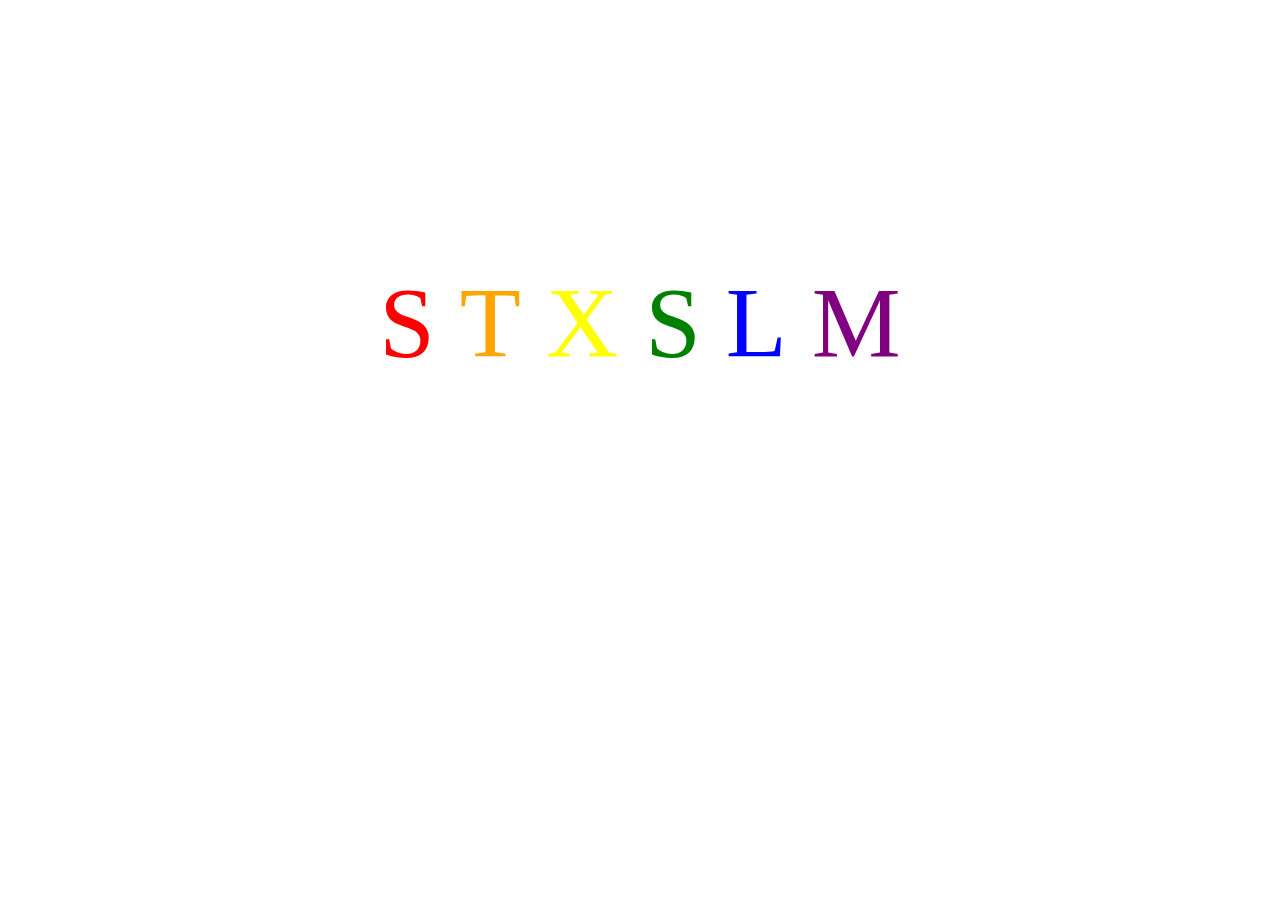
==== commit 06c6bf24: "Add files via upload" ====
--- a/index.html
+++ b/index.html
@@ -1,1202 +1,49 @@
-<!DOCTYPE html>
-<html lang="en">
-
-<head>
-    <meta charset="UTF-8">
-    <meta http-equiv="X-UA-Compatible" content="IE=edge">
-    <meta name="viewport" content="width=device-width, initial-scale=1.0">
-    <!-- meta:desc -->
-    <meta name="description" content="小兔鲜儿官网，致力于打造全球最大的食品、生鲜电商购物平台。">
-    <!-- meta:kw -->
-    <meta name="keywords" content="小兔鲜儿,食品,生鲜,服装,家电,电商,购物">
-    <title>小兔鲜儿-新鲜、惠民、快捷！</title>
-    <!-- link:favicon -->
-    <link rel="shortcut icon" href="favicon.ico" type="image/x-icon">
-    <link rel="stylesheet" href="./iconfont/iconfont.css">
-    <link rel="stylesheet" href="./css/base.css">
-    <link rel="stylesheet" href="./css/common.css">
-    <link rel="stylesheet" href="./css/index.css">
-</head>
-
-<body>
-    <!-- 快捷导航 -->
-    <div class="shortcut">
-        <div class="wrapper">
-            <ul>
-                <li><a href="#" class="login">请先登录</a></li>
-                <li><a href="#">免费注册</a></li>
-                <li><a href="personal_center.html">我的订单</a></li>
-                <li><a href="personal_center.html">会员中心</a></li>
-                <li><a href="#">帮助中心</a></li>
-                <li><a href="#">在线客服</a></li>
-                <li><a href="#"><span class="iconfont icon-mobile-phone"></span>手机版</a></li>
-            </ul>
-        </div>
-    </div>
-
-    <!-- 头部 -->
-    <div class="header wrapper">
-        <!-- logo -->
-        <div class="logo">
-            <h1><a href="#">小兔鲜儿</a></h1>
-        </div>
-        <!-- 导航 -->
-        <div class="nav">
-            <ul>
-                <li><a href="#">首页</a></li>
-                <li><a href="#">生鲜</a></li>
-                <li><a href="#">美食</a></li>
-                <li><a href="#">餐厨</a></li>
-                <li><a href="#">电器</a></li>
-                <li><a href="#">居家</a></li>
-                <li><a href="#">洗护</a></li>
-                <li><a href="#">孕婴</a></li>
-                <li><a href="#">服装</a></li>
-            </ul>
-        </div>
-        <!-- 搜索 -->
-        <div class="search">
-            <span class="iconfont icon-search"></span>
-            <input type="text" placeholder="单小龙+23215220122">
-        </div>
-        <!-- 购物车 -->
-        <div class="cart">
-            <span class="iconfont icon-cart-full"></span>
-            <i>2</i>
-        </div>
-    </div>
-
-    <!-- banner -->
-    <div class="banner">
-        <div class="wrapper">
-            <!-- 图片 -->
-            <ul class="pic">
-                <li><a href="#"><img src="src/banner_1.png" alt=""></a></li>
-                <li><a href="#"><img src="#" alt=""></a></li>
-                <li><a href="#"><img src="uploads/banner1.png" alt=""></a></li>
-            </ul>
-            <!-- 侧导航 ul -->
-            <div class="subnav">
-                <ul>
-                    <li>
-                        <div><a href="#" class="classify">生鲜</a><a href="#">水果</a><a href="#">蔬菜</a></div>
-                        <span class="iconfont icon-arrow-right-bold"></span>
-                    </li>
-                    <li>
-                        <div><a href="#" class="classify">美食</a><a href="#">面点</a><a href="#">干果</a></div>
-                        <span class="iconfont icon-arrow-right-bold"></span>
-                    </li>
-                    <li>
-                        <div><a href="#" class="classify">餐厨</a><a href="#">数码产品</a></div>
-                        <span class="iconfont icon-arrow-right-bold"></span>
-                    </li>
-                    <li>
-                        <div><a href="#" class="classify">电器</a><a href="#">床品</a><a href="#">四件套</a><a href="#">背枕</a>
-                        </div>
-                        <span class="iconfont icon-arrow-right-bold"></span>
-                    </li>
-                    <li>
-                        <div><a href="#" class="classify">居家</a><a href="#">奶粉</a><a href="#">玩具</a><a href="#">辅食</a>
-                        </div>
-                        <span class="iconfont icon-arrow-right-bold"></span>
-                    </li>
-                    <li>
-                        <div><a href="#" class="classify">洗护</a><a href="#">洗发</a><a href="#">洗护</a><a href="#">美妆</a>
-                        </div>
-                        <span class="iconfont icon-arrow-right-bold"></span>
-                    </li>
-                    <li>
-                        <div><a href="#" class="classify">孕婴</a><a href="#">奶粉</a><a href="#">玩具</a></div>
-                        <span class="iconfont icon-arrow-right-bold"></span>
-                    </li>
-                    <li>
-                        <div><a href="#" class="classify">服饰</a><a href="#">女装</a><a href="#">男装</a></div>
-                        <span class="iconfont icon-arrow-right-bold"></span>
-                    </li>
-                    <li>
-                        <div><a href="#" class="classify">杂货</a><a href="#">户外</a><a href="#">图书</a></div>
-                        <span class="iconfont icon-arrow-right-bold"></span>
-                    </li>
-                    <li>
-                        <div><a href="#" class="classify">品牌</a><a href="#">品牌制造</a></div>
-                        <span class="iconfont icon-arrow-right-bold"></span>
-                    </li>
-                </ul>
-            </div>
-            <!-- 圆点指示器 -->
-            <ol>
-                <li class="current"><i></i></li>
-                <li><i></i></li>
-                <li><i></i></li>
-            </ol>
-        </div>
-    </div>
-
-    <!-- 新鲜好物 -->
-    <div class="goods wrapper">
-        <!-- 标题 -->
-        <div class="title">
-            <div class="left">
-                <h3>新鲜好物</h3>
-                <p>新鲜出炉 品质靠谱</p>
-            </div>
-            <div class="right">
-                <a href="#" class="more">查看全部<span class="iconfont icon-arrow-right-bold"></span></a>
-            </div>
-        </div>
-        <!-- 内容 -->
-        <div class="bd">
-            <ul>
-                <li>
-                    <a href="#">
-                        <div class="pic"><img src="src/new_goods_1.jpg  " alt=""></div>
-                        <!-- ./uploads/goods1.png -->
-                        <div class="txt">
-                            <h4>睿米无线吸尘器F8 </h4>
-                            <!-- KN95级莫兰迪色防护口罩 -->
-                            <p>￥<span>899</span></p>
-
-                        </div>
-                    </a>
-                </li>
-                <li>
-                    <a href="#">
-                        <div class="pic"><img src="src/new_goods_2.jpg   " alt=""></div>
-                        <!-- ./uploads/goods2.png -->
-                        <div class="txt">
-                            <h4>智能环绕3D空调 </h4>
-                            <!-- 紫檀外独板三层普洱茶盒 -->
-                            <p>￥<span>1299</span></p>
-                        </div>
-                    </a>
-                </li>
-                <li>
-                    <a href="#">
-                        <div class="pic"><img src="   src/new_goods_3.jpg" alt=""></div>
-                        <!-- ./uploads/goods3.png -->
-                        <div class="txt">
-                            <h4> 广东软软糯米煲仔饭 </h4>
-                            <!-- 法拉蒙高颜值记事本可定制 -->
-                            <p>￥<span>129</span></p>
-                        </div>
-                    </a>
-                </li>
-                <li>
-                    <a href="#">
-                        <div class="pic"><img src="src/new_goods_4.jpg " alt=""></div>
-                        <!-- ./uploads/goods4.png -->
-                        <div class="txt">
-                            <h4>罗西机械智能手表 </h4>
-                            <!-- 科技布布艺沙发 -->
-                            <p>￥<span>3399</span></p>
-                        </div>
-                    </a>
-                </li>
-            </ul>
-        </div>
-    </div>
-
-    <!-- 人气推荐 -->
-    <div class="recommend wrapper">
-        <!-- 标题 -->
-        <div class="title">
-            <div class="left">
-                <h3>人气推荐</h3>
-                <p>人气爆款 不容错过</p>
-            </div>
-        </div>
-        <!-- 内容 -->
-        <div class="bd">
-            <ul>
-                <li>
-                    <a href="#">
-                        <div class="pic"><img src="src/popular_1.jpg    " alt=""></div>
-                        <!-- ./uploads/recommend1.png -->
-                        <div class="txt">
-                            <h4>特惠推荐</h4>
-                            <p>我猜得到 你的需要</p>
-                        </div>
-                    </a>
-                </li>
-                <li>
-                    <a href="#">
-                        <div class="pic"><img src="src/popular_2.jpg   " alt=""></div>
-                        <!-- ./uploads/recommend2.png -->
-                        <div class="txt">
-                            <h4>爆款推荐</h4>
-                            <p>人气好物推荐</p>
-                        </div>
-                    </a>
-                </li>
-                <li>
-                    <a href="#">
-                        <div class="pic"><img src="src/popular_3.jpg   " alt=""></div>
-                        <!-- ./uploads/recommend3.png -->
-                        <div class="txt">
-                            <h4>节日礼品一站买全</h4>
-                            <p>编辑尽心整理推荐</p>
-                        </div>
-                    </a>
-                </li>
-                <li>
-                    <a href="#">
-                        <div class="pic"><img src="src/popular_4.jpg   " alt=""></div>
-                        <!-- ./uploads/recommend4.png -->
-                        <div class="txt">
-                            <h4>领券中心</h4>
-                            <p>发现更多超值优惠券</p>
-                        </div>
-                    </a>
-                </li>
-            </ul>
-        </div>
-    </div>
-
-    <!-- 热门品牌 -->
-    <div class="brand">
-        <div class="wrapper">
-            <!-- 标题 -->
-            <div class="title">
-                <div class="left">
-                    <h3>热门品牌</h3>
-                    <p>国际经典 品牌认证</p>
-                </div>
-
-                <div class="button">
-                    <a href="#" class="prev">
-                        <i class="iconfont icon-arrow-left-bold"></i>
-                    </a>
-                    <a href="#" class="next">
-                        <i class="iconfont icon-arrow-right-bold"></i>
-                    </a>
-                </div>
-            </div>
-            <!-- 内容 -->
-            <div class="bd">
-                <ul>
-                    <li>
-                        <a href="#">
-                            <img src="src/brand_goods_1.jpg" alt="" />
-                        </a>
-                    </li>
-                    <li>
-                        <a href="#">
-                            <img src="src/brand_goods_2.jpg" alt="" />
-                        </a>
-                    </li>
-                    <li>
-                        <a href="#">
-                            <img src="src/brand_goods_3.jpg" alt="" />
-                        </a>
-                    </li>
-                    <li>
-                        <a href="#">
-                            <img src="src/brand_goods_4.jpg" alt="" />
-                        </a>
-                    </li>
-                    <li>
-                        <a href="#">
-                            <img src="src/brand_goods_5.jpg" alt="" />
-                        </a>
-                    </li>
-
-
-                </ul>
-            </div>
-        </div>
-    </div>
-
-    <!-- 生鲜 -->
-    <div class="fresh wrapper">
-        <!-- 标题 -->
-        <div class="title">
-            <div class="left">
-                <h3>生鲜</h3>
-            </div>
-            <div class="right">
-                <ul>
-                    <li><a href="#" class="active">热门</a></li>
-                    <li><a href="#">蔬菜</a></li>
-                    <li><a href="#">肉禽蛋</a></li>
-                    <li><a href="#">水果</a></li>
-                    <li><a href="#">海鲜</a></li>
-                    <li><a href="#">零食</a></li>
-                    <li><a href="#">饮料</a></li>
-                </ul>
-                <a href="#" class="more">查看全部<span class="iconfont icon-arrow-right-bold"></span></a>
-            </div>
-        </div>
-        <!-- 内容 -->
-        <div class="content">
-            <div class="left">
-                <a href="#"><img src="./uploads/fresh_left.png" alt=""></a>
-            </div>
-            <div class="right">
-                <ul>
-                    <li>
-                        <a href="#">
-                            <div class="pic"><img src="./uploads/fresh1.png" alt=""></div>
-                            <div class="txt">
-                                <div class="info">
-                                    <h4>双味千层，手抓饼烤肉组合</h4>
-                                    <p>240g/袋 4片装</p>
-                                    <p>加热即食</p>
-                                </div>
-                                <p class="price">￥<span>89.99</span></p>
-                            </div>
-                        </a>
-                        <div class="cover">
-                            <p>找相似</p>
-                            <p></p>
-                            <p>发现更多宝贝<span class="iconfont icon-arrow-right-bold"></span></p>
-                        </div>
-                    </li>
-                    <li>
-                        <a href="#">
-                            <div class="pic"><img src="./uploads/fresh2.png" alt=""></div>
-                            <div class="txt">
-                                <div class="info">
-                                    <h4>云南甘蔗慢熬红糖馒头</h4>
-                                    <p>220g/袋 5个装</p>
-                                    <p>加热即食</p>
-                                </div>
-                                <p class="price">￥<span>9.00</span></p>
-                            </div>
-                        </a>
-                        <div class="cover">
-                            <p>找相似</p>
-                            <p></p>
-                            <p>发现更多宝贝<span class="iconfont icon-arrow-right-bold"></span></p>
-                        </div>
-                    </li>
-                    <li>
-                        <a href="#">
-                            <div class="pic"><img src="./uploads/fresh3.png" alt=""></div>
-                            <div class="txt">
-                                <div class="info">
-                                    <h4>日式风味小圆饼</h4>
-                                    <p>圆形【海盐味】</p>
-                                    <p>糖果零食</p>
-                                </div>
-                                <p class="price">￥<span>588.00</span></p>
-                            </div>
-                        </a>
-                        <div class="cover">
-                            <p>找相似</p>
-                            <p></p>
-                            <p>发现更多宝贝<span class="iconfont icon-arrow-right-bold"></span></p>
-                        </div>
-                    </li>
-                    <li>
-                        <a href="#">
-                            <div class="pic"><img src="./uploads/fresh4.png" alt=""></div>
-                            <div class="txt">
-                                <div class="info">
-                                    <h4>全麦奶油浓香小面包</h4>
-                                    <p>50g*12袋</p>
-                                    <p>美味西点</p>
-                                </div>
-                                <p class="price">￥<span>69.00</span></p>
-                            </div>
-                        </a>
-                        <div class="cover">
-                            <p>找相似</p>
-                            <p></p>
-                            <p>发现更多宝贝<span class="iconfont icon-arrow-right-bold"></span></p>
-                        </div>
-                    </li>
-                    <li>
-                        <a href="#">
-                            <div class="pic"><img src="./uploads/fresh5.png" alt=""></div>
-                            <div class="txt">
-                                <div class="info">
-                                    <h4>秘制外皮五福摩提大福电心</h4>
-                                    <p>150g/盒</p>
-                                    <p>美味西点</p>
-                                </div>
-                                <p class="price">￥<span>39.99</span></p>
-                            </div>
-                        </a>
-                        <div class="cover">
-                            <p>找相似</p>
-                            <p></p>
-                            <p>发现更多宝贝<span class="iconfont icon-arrow-right-bold"></span></p>
-                        </div>
-                    </li>
-                    <li>
-                        <a href="#">
-                            <div class="pic"><img src="./uploads/fresh6.png" alt=""></div>
-                            <div class="txt">
-                                <div class="info">
-                                    <h4>水果面膜韩国蜂蜜柚子茶</h4>
-                                    <p>560g/瓶</p>
-                                    <p>冲调饮品</p>
-                                </div>
-                                <p class="price">￥<span>39.99</span></p>
-                            </div>
-                        </a>
-                        <div class="cover">
-                            <p>找相似</p>
-                            <p></p>
-                            <p>发现更多宝贝<span class="iconfont icon-arrow-right-bold"></span></p>
-                        </div>
-                    </li>
-                    <li>
-                        <a href="#">
-                            <div class="pic"><img src="./uploads/fresh7.png" alt=""></div>
-                            <div class="txt">
-                                <div class="info">
-                                    <h4>浓情比利时巧克力礼盒装</h4>
-                                    <p>205g/盒</p>
-                                    <p>糖果零食</p>
-                                </div>
-                                <p class="price">￥<span>120.00</span></p>
-                            </div>
-                        </a>
-                        <div class="cover">
-                            <p>找相似</p>
-                            <p></p>
-                            <p>发现更多宝贝<span class="iconfont icon-arrow-right-bold"></span></p>
-                        </div>
-                    </li>
-                    <li>
-                        <a href="#">
-                            <div class="pic"><img src="./uploads/fresh8.png" alt=""></div>
-                            <div class="txt">
-                                <div class="info">
-                                    <h4>抹茶奶油小蛋糕礼盒装</h4>
-                                    <p>220克/袋</p>
-                                    <p>美味西点</p>
-                                </div>
-                                <p class="price">￥<span>60.00</span></p>
-                            </div>
-                        </a>
-                        <div class="cover">
-                            <p>找相似</p>
-                            <p></p>
-                            <p>发现更多宝贝<span class="iconfont icon-arrow-right-bold"></span></p>
-                        </div>
-                    </li>
-                </ul>
-            </div>
-        </div>
-    </div>
-
-    <!-- 服饰 -->
-    <div class="colthes wrapper">
-        <!-- 标题 -->
-        <div class="title">
-            <div class="left">
-                <h3>服饰</h3>
-            </div>
-            <div class="right">
-                <ul>
-                    <li><a href="#" class="active">热门</a></li>
-                    <li><a href="#">女装</a></li>
-                    <li><a href="#">奢侈品</a></li>
-                    <li><a href="#">裤装</a></li>
-                    <li><a href="#">衬衫</a></li>
-                    <li><a href="#">T恤</a></li>
-                    <li><a href="#">内衣</a></li>
-                </ul>
-                <a href="#" class="more">查看全部<span class="iconfont icon-arrow-right-bold"></span></a>
-            </div>
-        </div>
-        <!-- 内容 -->
-        <div class="content">
-            <div class="left">
-                <a href="#"><img src="./uploads/colthes_left.png" alt=""></a>
-            </div>
-            <div class="right">
-                <ul>
-                    <li>
-                        <a href="#">
-                            <div class="pic"><img src="./uploads/clothes1.png" alt=""></div>
-                            <div class="txt">
-                                <div class="info">
-                                    <h4>男女情侣抗菌夜视休闲跑鞋</h4>
-                                    <p>36/37/38码</p>
-                                    <p>新款服饰</p>
-                                </div>
-                                <p class="price">￥<span>719.00</span></p>
-                            </div>
-                        </a>
-                        <div class="cover">
-                            <p>找相似</p>
-                            <p></p>
-                            <p>发现更多宝贝<span class="iconfont icon-arrow-right-bold"></span></p>
-                        </div>
-                    </li>
-                    <li>
-                        <a href="#">
-                            <div class="pic"><img src="./uploads/clothes2.png" alt=""></div>
-                            <div class="txt">
-                                <div class="info">
-                                    <h4>jessyline2022秋装专柜款</h4>
-                                    <p>M码</p>
-                                    <p>新款服饰</p>
-                                </div>
-                                <p class="price">￥<span>699.00</span></p>
-                            </div>
-                        </a>
-                        <div class="cover">
-                            <p>找相似</p>
-                            <p></p>
-                            <p>发现更多宝贝<span class="iconfont icon-arrow-right-bold"></span></p>
-                        </div>
-                    </li>
-                    <li>
-                        <a href="#">
-                            <div class="pic"><img src="./uploads/clothes3.png" alt=""></div>
-                            <div class="txt">
-                                <div class="info">
-                                    <h4>高领纯羊毛针织打底衬毛衣</h4>
-                                    <p>S/M/L码</p>
-                                    <p>新款服饰</p>
-                                </div>
-                                <p class="price">￥<span>229.00</span></p>
-                            </div>
-                        </a>
-                        <div class="cover">
-                            <p>找相似</p>
-                            <p></p>
-                            <p>发现更多宝贝<span class="iconfont icon-arrow-right-bold"></span></p>
-                        </div>
-                    </li>
-                    <li>
-                        <a href="#">
-                            <div class="pic"><img src="./uploads/clothes4.png" alt=""></div>
-                            <div class="txt">
-                                <div class="info">
-                                    <h4>潮流文艺袜子女纯棉船袜</h4>
-                                    <p>36-38</p>
-                                    <p>居家日用</p>
-                                </div>
-                                <p class="price">￥<span>14.50</span></p>
-                            </div>
-                        </a>
-                        <div class="cover">
-                            <p>找相似</p>
-                            <p></p>
-                            <p>发现更多宝贝<span class="iconfont icon-arrow-right-bold"></span></p>
-                        </div>
-                    </li>
-                    <li>
-                        <a href="#">
-                            <div class="pic"><img src="./uploads/clothes5.png" alt=""></div>
-                            <div class="txt">
-                                <div class="info">
-                                    <h4>新款韩系设计感美背衬衫裙</h4>
-                                    <p>M码 黑色</p>
-                                    <p>新款服饰</p>
-                                </div>
-                                <p class="price">￥<span>179.00</span></p>
-                            </div>
-                        </a>
-                        <div class="cover">
-                            <p>找相似</p>
-                            <p></p>
-                            <p>发现更多宝贝<span class="iconfont icon-arrow-right-bold"></span></p>
-                        </div>
-                    </li>
-                    <li>
-                        <a href="#">
-                            <div class="pic"><img src="./uploads/clothes6.png" alt=""></div>
-                            <div class="txt">
-                                <div class="info">
-                                    <h4>头层牛皮真皮百搭个性腰带</h4>
-                                    <p>120cm</p>
-                                    <p>个性配饰</p>
-                                </div>
-                                <p class="price">￥<span>565.00</span></p>
-                            </div>
-                        </a>
-                        <div class="cover">
-                            <p>找相似</p>
-                            <p></p>
-                            <p>发现更多宝贝<span class="iconfont icon-arrow-right-bold"></span></p>
-                        </div>
-                    </li>
-                    <li>
-                        <a href="#">
-                            <div class="pic"><img src="./uploads/clothes7.png" alt=""></div>
-                            <div class="txt">
-                                <div class="info">
-                                    <h4>束念帆布ins潮百搭板鞋子</h4>
-                                    <p>36/37/38码</p>
-                                    <p>新款服饰</p>
-                                </div>
-                                <p class="price">￥<span>99.99</span></p>
-                            </div>
-                        </a>
-                        <div class="cover">
-                            <p>找相似</p>
-                            <p></p>
-                            <p>发现更多宝贝<span class="iconfont icon-arrow-right-bold"></span></p>
-                        </div>
-                    </li>
-                    <li>
-                        <a href="#">
-                            <div class="pic"><img src="./uploads/clothes8.png" alt=""></div>
-                            <div class="txt">
-                                <div class="info">
-                                    <h4>Descent迪桑特训练运动裤</h4>
-                                    <p>标码 墨绿色/白色/蓝色</p>
-                                    <p>新款服饰</p>
-                                </div>
-                                <p class="price">￥<span>269.00</span></p>
-                            </div>
-                        </a>
-                        <div class="cover">
-                            <p>找相似</p>
-                            <p></p>
-                            <p>发现更多宝贝<span class="iconfont icon-arrow-right-bold"></span></p>
-                        </div>
-                    </li>
-                </ul>
-            </div>
-        </div>
-    </div>
-
-    <!-- 餐厨 -->
-    <div class="kitchen wrapper">
-        <!-- 标题 -->
-        <div class="title">
-            <div class="left">
-                <h3>餐厨</h3>
-            </div>
-            <div class="right">
-                <ul>
-                    <li><a href="#" class="active">热门</a></li>
-                    <li><a href="#">厨具</a></li>
-                    <li><a href="#">水具</a></li>
-                    <li><a href="#">灯具</a></li>
-                    <li><a href="#">五金</a></li>
-                    <li><a href="#">家装材料</a></li>
-                    <li><a href="#">居家好物</a></li>
-                </ul>
-                <a href="#" class="more">查看全部<span class="iconfont icon-arrow-right-bold"></span></a>
-            </div>
-        </div>
-        <!-- 内容 -->
-        <div class="content">
-            <div class="left">
-                <a href="#"><img src="./uploads/kitchen_left.png" alt=""></a>
-            </div>
-            <div class="right">
-                <ul>
-                    <li>
-                        <a href="#">
-                            <div class="pic"><img src="./uploads/kitchen1.png" alt=""></div>
-                            <div class="txt">
-                                <div class="info">
-                                    <h4>紫砂茶漏茶渣茶叶过滤器</h4>
-                                    <p>【禅意舍得】</p>
-                                    <p>居家好物</p>
-                                </div>
-                                <p class="price">￥<span>210.00</span></p>
-                            </div>
-                        </a>
-                        <div class="cover">
-                            <p>找相似</p>
-                            <p></p>
-                            <p>发现更多宝贝<span class="iconfont icon-arrow-right-bold"></span></p>
-                        </div>
-                    </li>
-                    <li>
-                        <a href="#">
-                            <div class="pic"><img src="./uploads/kitchen2.png" alt=""></div>
-                            <div class="txt">
-                                <div class="info">
-                                    <h4>简约贝壳果盘 零食收纳盒</h4>
-                                    <p>【灰色】</p>
-                                    <p>居家好物</p>
-                                </div>
-                                <p class="price">￥<span>32.99</span></p>
-                            </div>
-                        </a>
-                        <div class="cover">
-                            <p>找相似</p>
-                            <p></p>
-                            <p>发现更多宝贝<span class="iconfont icon-arrow-right-bold"></span></p>
-                        </div>
-                    </li>
-                    <li>
-                        <a href="#">
-                            <div class="pic"><img src="./uploads/kitchen3.png" alt=""></div>
-                            <div class="txt">
-                                <div class="info">
-                                    <h4>电动打奶泡器咖啡奶泡机</h4>
-                                    <p>KJBQ-4</p>
-                                    <p>居家好物</p>
-                                </div>
-                                <p class="price">￥<span>30.00</span></p>
-                            </div>
-                        </a>
-                        <div class="cover">
-                            <p>找相似</p>
-                            <p></p>
-                            <p>发现更多宝贝<span class="iconfont icon-arrow-right-bold"></span></p>
-                        </div>
-                    </li>
-                    <li>
-                        <a href="#">
-                            <div class="pic"><img src="./uploads/kitchen4.png" alt=""></div>
-                            <div class="txt">
-                                <div class="info">
-                                    <h4>哈尔斯保温壶大容量家用</h4>
-                                    <p>304不锈钢</p>
-                                    <p>居家好物</p>
-                                </div>
-                                <p class="price">￥<span>14.50</span></p>
-                            </div>
-                        </a>
-                        <div class="cover">
-                            <p>找相似</p>
-                            <p></p>
-                            <p>发现更多宝贝<span class="iconfont icon-arrow-right-bold"></span></p>
-                        </div>
-                    </li>
-                    <li>
-                        <a href="#">
-                            <div class="pic"><img src="./uploads/kitchen5.png" alt=""></div>
-                            <div class="txt">
-                                <div class="info">
-                                    <h4>龙泉青瓷碗碟盘餐具套装</h4>
-                                    <p>【碗+盘+杯子】</p>
-                                    <p>厨房好物</p>
-                                </div>
-                                <p class="price">￥<span>99.99</span></p>
-                            </div>
-                        </a>
-                        <div class="cover">
-                            <p>找相似</p>
-                            <p></p>
-                            <p>发现更多宝贝<span class="iconfont icon-arrow-right-bold"></span></p>
-                        </div>
-                    </li>
-                    <li>
-                        <a href="#">
-                            <div class="pic"><img src="./uploads/kitchen6.png" alt=""></div>
-                            <div class="txt">
-                                <div class="info">
-                                    <h4>戚风蛋糕模具家用套装</h4>
-                                    <p>6/8胚子4寸</p>
-                                    <p>厨房好物</p>
-                                </div>
-                                <p class="price">￥<span>35.00</span></p>
-                            </div>
-                        </a>
-                        <div class="cover">
-                            <p>找相似</p>
-                            <p></p>
-                            <p>发现更多宝贝<span class="iconfont icon-arrow-right-bold"></span></p>
-                        </div>
-                    </li>
-                    <li>
-                        <a href="#">
-                            <div class="pic"><img src="./uploads/kitchen7.png" alt=""></div>
-                            <div class="txt">
-                                <div class="info">
-                                    <h4>托盘家用放茶杯水杯茶盘</h4>
-                                    <p>水果托盘</p>
-                                    <p>居家好物</p>
-                                </div>
-                                <p class="price">￥<span>12.99</span></p>
-                            </div>
-                        </a>
-                        <div class="cover">
-                            <p>找相似</p>
-                            <p></p>
-                            <p>发现更多宝贝<span class="iconfont icon-arrow-right-bold"></span></p>
-                        </div>
-                    </li>
-                    <li>
-                        <a href="#">
-                            <div class="pic"><img src="./uploads/kitchen8.png" alt=""></div>
-                            <div class="txt">
-                                <div class="info">
-                                    <h4>哈尔斯双层隔热便捷携水杯</h4>
-                                    <p>橙色/绿色</p>
-                                    <p>居家好物</p>
-                                </div>
-                                <p class="price">￥<span>56.99</span></p>
-                            </div>
-                        </a>
-                        <div class="cover">
-                            <p>找相似</p>
-                            <p></p>
-                            <p>发现更多宝贝<span class="iconfont icon-arrow-right-bold"></span></p>
-                        </div>
-                    </li>
-                </ul>
-            </div>
-        </div>
-    </div>
-
-    <!-- 居家 -->
-    <div class="home wrapper">
-        <!-- 标题 -->
-        <div class="title">
-            <div class="left">
-                <h3>居家</h3>
-            </div>
-            <div class="right">
-                <ul>
-                    <li><a href="#" class="active">热门</a></li>
-                    <li><a href="#">鲜花生活</a></li>
-                    <li><a href="#">家纺</a></li>
-                    <li><a href="#">创意礼品</a></li>
-                    <li><a href="#">个性佩饰</a></li>
-                    <li><a href="#">生活日用</a></li>
-                </ul>
-                <a href="#" class="more">查看全部<span class="iconfont icon-arrow-right-bold"></span></a>
-            </div>
-        </div>
-        <!-- 内容 -->
-        <div class="content">
-            <div class="left">
-                <a href="#"><img src="./uploads/home_left.png" alt=""></a>
-            </div>
-            <div class="right">
-                <ul>
-                    <li>
-                        <a href="#">
-                            <div class="pic"><img src="./uploads/home1.png" alt=""></div>
-                            <div class="txt">
-                                <div class="info">
-                                    <h4>北极绒房间的彩虹全棉床单</h4>
-                                    <p>《房间的彩虹》</p>
-                                    <p>床上用品</p>
-                                </div>
-                                <p class="price">￥<span>59.00</span></p>
-                            </div>
-                        </a>
-                        <div class="cover">
-                            <p>找相似</p>
-                            <p></p>
-                            <p>发现更多宝贝<span class="iconfont icon-arrow-right-bold"></span></p>
-                        </div>
-                    </li>
-                    <li>
-                        <a href="#">
-                            <div class="pic"><img src="./uploads/home2.png" alt=""></div>
-                            <div class="txt">
-                                <div class="info">
-                                    <h4>沃特曼毛绒玩具玩偶抱枕</h4>
-                                    <p>23cm小号粉色70332</p>
-                                    <p>创意礼品</p>
-                                </div>
-                                <p class="price">￥<span>39.00</span></p>
-                            </div>
-                        </a>
-                        <div class="cover">
-                            <p>找相似</p>
-                            <p></p>
-                            <p>发现更多宝贝<span class="iconfont icon-arrow-right-bold"></span></p>
-                        </div>
-                    </li>
-                    <li>
-                        <a href="#">
-                            <div class="pic"><img src="./uploads/home3.png" alt=""></div>
-                            <div class="txt">
-                                <div class="info">
-                                    <h4>水培植物玻璃花瓶大</h4>
-                                    <p>水养花瓶1903</p>
-                                    <p>鲜花生活</p>
-                                </div>
-                                <p class="price">￥<span>30.00</span></p>
-                            </div>
-                        </a>
-                        <div class="cover">
-                            <p>找相似</p>
-                            <p></p>
-                            <p>发现更多宝贝<span class="iconfont icon-arrow-right-bold"></span></p>
-                        </div>
-                    </li>
-                    <li>
-                        <a href="#">
-                            <div class="pic"><img src="./uploads/home4.png" alt=""></div>
-                            <div class="txt">
-                                <div class="info">
-                                    <h4>韩版网红仙女发圈小皮筋</h4>
-                                    <p>森系头绳（三件套）</p>
-                                    <p>个性配饰</p>
-                                </div>
-                                <p class="price">￥<span>29.90</span></p>
-                            </div>
-                        </a>
-                        <div class="cover">
-                            <p>找相似</p>
-                            <p></p>
-                            <p>发现更多宝贝<span class="iconfont icon-arrow-right-bold"></span></p>
-                        </div>
-                    </li>
-                    <li>
-                        <a href="#">
-                            <div class="pic"><img src="./uploads/home5.png" alt=""></div>
-                            <div class="txt">
-                                <div class="info">
-                                    <h4>竖纹透明仿真干花插花花瓶</h4>
-                                    <p>竖纹玻璃花瓶【透明】</p>
-                                    <p>鲜花生活</p>
-                                </div>
-                                <p class="price">￥<span>29.90</span></p>
-                            </div>
-                        </a>
-                        <div class="cover">
-                            <p>找相似</p>
-                            <p></p>
-                            <p>发现更多宝贝<span class="iconfont icon-arrow-right-bold"></span></p>
-                        </div>
-                    </li>
-                    <li>
-                        <a href="#">
-                            <div class="pic"><img src="./uploads/home6.png" alt=""></div>
-                            <div class="txt">
-                                <div class="info">
-                                    <h4>折叠简约家用简易书桌</h4>
-                                    <p>1.22米折叠桌二档【白色】</p>
-                                    <p>生活日用</p>
-                                </div>
-                                <p class="price">￥<span>79.00</span></p>
-                            </div>
-                        </a>
-                        <div class="cover">
-                            <p>找相似</p>
-                            <p></p>
-                            <p>发现更多宝贝<span class="iconfont icon-arrow-right-bold"></span></p>
-                        </div>
-                    </li>
-                    <li>
-                        <a href="#">
-                            <div class="pic"><img src="./uploads/home7.png" alt=""></div>
-                            <div class="txt">
-                                <div class="info">
-                                    <h4>自动吸水懒人花盆</h4>
-                                    <p>直径15cm</p>
-                                    <p>鲜花生活</p>
-                                </div>
-                                <p class="price">￥<span>29.00</span></p>
-                            </div>
-                        </a>
-                        <div class="cover">
-                            <p>找相似</p>
-                            <p></p>
-                            <p>发现更多宝贝<span class="iconfont icon-arrow-right-bold"></span></p>
-                        </div>
-                    </li>
-                    <li>
-                        <a href="#">
-                            <div class="pic"><img src="./uploads/home8.png" alt=""></div>
-                            <div class="txt">
-                                <div class="info">
-                                    <h4>百富帝byford碳化竹席枕套</h4>
-                                    <p>单只装 48-74cm</p>
-                                    <p>床上用品</p>
-                                </div>
-                                <p class="price">￥<span>39.00</span></p>
-                            </div>
-                        </a>
-                        <div class="cover">
-                            <p>找相似</p>
-                            <p></p>
-                            <p>发现更多宝贝<span class="iconfont icon-arrow-right-bold"></span></p>
-                        </div>
-                    </li>
-                </ul>
-            </div>
-        </div>
-    </div>
-
-    <!-- 最新专题 -->
-    <div class="topic wrapper">
-        <!-- 标题 -->
-        <div class="title">
-            <div class="left">
-                <h3>最新专题</h3>
-            </div>
-            <div class="right">
-                <a href="#" class="more">查看全部<span class="iconfont icon-arrow-right-bold"></span></a>
-            </div>
-        </div>
-        <div class="topic-bd">
-            <ul>
-                <li>
-                    <a href="#">
-                        <div class="pic">
-                            <img src="./uploads/topic1.png" alt="">
-                            <!-- 定位区域 -->
-                            <div class="cover">
-                                <div class="left">
-                                    <h4>吃这些美食才不算辜负自己</h4>
-                                    <p>餐厨起居洗护好物</p>
-                                </div>
-                                <div class="right">
-                                    ￥<span>29.9</span><span>起</span>
-                                </div>
-                            </div>
-                        </div>
-                        <div class="txt">
-                            <div class="left">
-                                <p>
-                                    <i class="iconfont icon-favorites-fill"></i>
-                                    <span>1220</span>
-                                </p>
-                                <p>
-                                    <i class="iconfont icon-browse"></i>
-                                    <span>1800</span>
-                                </p>
-                            </div>
-                            <div class="right">
-                                <p>
-                                    <i class="iconfont icon-comment"></i>
-                                    <span>246</span>
-                                </p>
-                            </div>
-                        </div>
-                    </a>
-                </li>
-                <li>
-                    <a href="#">
-                        <div class="pic">
-                            <img src="./uploads/topic2.png" alt="">
-                        </div>
-                        <div class="txt">
-                            <div class="left">
-                                <p>
-                                    <i class="iconfont icon-favorites-fill"></i>
-                                    <span>1220</span>
-                                </p>
-                                <p>
-                                    <i class="iconfont icon-browse"></i>
-                                    <span>1800</span>
-                                </p>
-                            </div>
-                            <div class="right">
-                                <p>
-                                    <i class="iconfont icon-comment"></i>
-                                    <span>246</span>
-                                </p>
-                            </div>
-                        </div>
-                    </a>
-                </li>
-                <li>
-                    <a href="#">
-                        <div class="pic">
-                            <img src="./uploads/topic3.png" alt="">
-                        </div>
-                        <div class="txt">
-                            <div class="left">
-                                <p>
-                                    <i class="iconfont icon-favorites-fill"></i>
-                                    <span>1220</span>
-                                </p>
-                                <p>
-                                    <i class="iconfont icon-browse"></i>
-                                    <span>1800</span>
-                                </p>
-                            </div>
-                            <div class="right">
-                                <p>
-                                    <i class="iconfont icon-comment"></i>
-                                    <span>246</span>
-                                </p>
-                            </div>
-                        </div>
-                    </a>
-                </li>
-            </ul>
-        </div>
-    </div>
-
-    <!-- 底部 -->
-    <div class="footer">
-        <div class="wrapper">
-            <!-- 服务 -->
-            <div class="service">
-                <ul>
-                    <li>
-                        <h5></h5>
-                        <p>价格亲民</p>
-                    </li>
-                    <li>
-                        <h5></h5>
-                        <p>物流快捷</p>
-                    </li>
-                    <li>
-                        <h5></h5>
-                        <p>品质新鲜</p>
-                    </li>
-                    <li>
-                        <h5></h5>
-                        <p>售后无忧</p>
-                    </li>
-                </ul>
-            </div>
-            <!-- 帮助中心 -->
-            <div class="help">
-                <div class="left">
-                    <dl>
-                        <dt>购物指南</dt>
-                        <dd><a href="#">购物流程</a></dd>
-                        <dd><a href="#">支付方式</a></dd>
-                        <dd><a href="#">售后规则</a></dd>
-                    </dl>
-                    <dl>
-                        <dt>配送方式</dt>
-                        <dd><a href="#">配送运费</a></dd>
-                        <dd><a href="#">配送范围</a></dd>
-                        <dd><a href="#">配送时间</a></dd>
-                    </dl>
-                    <dl>
-                        <dt>关于我们</dt>
-                        <dd><a href="#">平台规则</a></dd>
-                        <dd><a href="#">联系我们</a></dd>
-                        <dd><a href="#">问题反馈</a></dd>
-                    </dl>
-                    <dl>
-                        <dt>售后服务</dt>
-                        <dd><a href="#">售后政策</a></dd>
-                        <dd><a href="#">退款说明</a></dd>
-                        <dd><a href="#">取消订单</a></dd>
-                    </dl>
-                    <dl>
-                        <dt>服务热线</dt>
-                        <dd><a href="#">在线客服<span class="iconfont icon-customer-service"></span></a></dd>
-                        <dd><a href="#">客服电话 400-0000-000</a></dd>
-                        <dd><a href="#">工作时间 周一至周日 8:00-18:00</a></dd>
-                    </dl>
-                </div>
-                <div class="right">
-                    <ul>
-                        <li>
-                            <div class="pic"><img src="./images/KFC.jpg" alt=""></div>
-                            <p>微信公众号</p>
-                        </li>
-                        <li>
-                            <div class="pic"><img src="./images/KFC.jpg" alt=""></div>
-                            <p>APP下载二维码</p>
-                        </li>
-                    </ul>
-                </div>
-            </div>
-            <!-- 版权 -->
-            <div class="copyright">
-                <p>
-                    <a href="#">关于我们</a>|
-                    <a href="#">帮助中心</a>|
-                    <a href="#">售后服务</a>|
-                    <a href="#">配送与验收</a>|
-                    <a href="#">商务合作</a>|
-                    <a href="#">搜索推荐</a>|
-                    <a href="#">友情链接</a>
-                </p>
-                <p>copyRight © 小兔鲜</p>
-            </div>
-        </div>
-    </div>
-</body>
-
+<!DOCTYPE html>
+<html lang="en">
+
+<head>
+    <meta charset="UTF-8">
+    <meta name="viewport" content="width=device-width, initial-scale=1.0">
+    <title>stxslm`s_area</title>
+    <link rel="stylesheet" href="css/STXSLM.css">
+    <link rel="shortcut icon" href="favicon.ico" type="image/x-icon">
+
+</head>
+<!-- 引入 JavaScript 文件 -->
+<script src="js/STXSLM.js"></script>
+
+
+<body>
+
+    <div class="bg-slider">
+        <div></div>
+        <div></div>
+        <div></div>
+    </div>
+
+    <!-- 新增：打字效果文本块 -->
+    <div class="typing-box">
+        <!-- 开发者可在此处修改文字内容 -->
+        <span class="typing-text typing-animation">人类的幸福和欢乐在于奋斗，而最有价值的是为理想而奋斗！</span>
+    </div>
+
+    <!-- 将 STX 和 SLM 分别放入两个 span 块 -->
+    <span class="stxslm-wrapper">
+        <span class="group group-left">
+            <span class="letter">S</span>
+            <span class="letter">T</span>
+            <span class="letter">X</span>
+        </span>
+        <button class="secret-btn" onclick="location.href='Home.html'">Coming !</button>
+        <span class="group group-right">
+            <span class="letter">S</span>
+            <span class="letter">L</span>
+            <span class="letter">M</span>
+        </span>
+    </span>
+
+
+
+</body>
+
 </html>--- a/css/STXSLM.css
+++ b/css/STXSLM.css
@@ -0,0 +1,368 @@
+body {
+    /* background-image: url("background_first_Tab.png");
+    background-image: url("main.png");
+    background-image: url("grass.png"); */
+
+    text-align: center;
+    font-size: 100px;
+    padding-top: 20%;
+
+    background-repeat: repeat;
+    background-position: center;
+    background-attachment: fixed;
+    /* 可根据页面需求调整 */
+}
+
+
+
+
+/* 新增：打字效果文本块 */
+/* 修改：打字效果块位置，确保文字打字完成后停止在页面中部（水平方向居中，垂直方向40%处） */
+.typing-box {
+    position: fixed;
+    top: 35%;
+    left: 50%;
+    transform: translate(-50%, -50%);
+    text-align: center;
+}
+
+/* 调整与下方 STXSLM 块的间距 */
+
+
+
+
+
+
+
+
+
+
+/* 原有打字效果（初始文本） */
+.typing-text {
+    display: inline-block;
+    font-size: 36px;
+    /* 可根据需要调整文字大小 */
+    color: #000000;
+    /* 文字颜色 */
+    white-space: nowrap;
+    overflow: hidden;
+    border-right: 2px solid #fff;
+    /* 模拟光标 */
+    text-align: right;
+    /* 初始状态下不直接定义 animation，下面通过类来控制 */
+}
+
+/* 初始文本打字动画，字符数为27（请根据实际文字字符数调整 steps 数值） */
+.typing-animation {
+    animation: typing 4s steps(27) forwards, blink 0.75s step-end infinite;
+}
+
+/* 删除动画（将文本从宽度100%收回到0），同样使用 steps(27) */
+.deleting {
+    animation: deleting 4s steps(27) forwards, blink 0.75s step-end infinite;
+}
+
+/* 新文本打字动画，字符数为13（请根据实际新文字字符数调整 steps 数值） */
+.newtyping {
+    animation: typing 4s steps(13) forwards, blink 0.75s step-end infinite;
+}
+
+@keyframes typing {
+    from {
+        width: 0;
+    }
+
+    to {
+        width: 100%;
+    }
+}
+
+@keyframes deleting {
+    from {
+        width: 100%;
+    }
+
+    to {
+        width: 0;
+    }
+}
+
+@keyframes blink {
+
+    from,
+    to {
+        border-color: transparent;
+    }
+
+    50% {
+        border-color: #fff;
+    }
+}
+
+
+
+
+
+
+
+
+
+
+
+
+
+
+
+
+/* .typing-text {
+    display: inline-block;
+    font-size: 36px;
+    可根据需要调整文字大小
+    color: #000000;
+    文字颜色
+    white-space: nowrap;
+    overflow: hidden;
+    border-right: 2px solid #fff;
+    模拟光标
+    text-align: right;
+    实现从右往左的打字效果
+    动画：根据文字字符数设置 steps(11)
+    animation: typing 4s steps(27) forwards, blink 0.75s step-end infinite;
+}
+
+@keyframes typing {
+    from {
+        width: 0;
+    }
+
+    to {
+        width: 100%;
+    }
+}
+
+@keyframes blink {
+
+    from,
+    to {
+        border-color: transparent;
+    }
+
+    50% {
+        border-color: #fff;
+    }
+} */
+
+
+
+
+
+
+
+
+
+
+
+
+
+
+
+/* 新增：背景切换容器 */
+.bg-slider {
+    position: fixed;
+    top: 0;
+    left: 0;
+    width: 100%;
+    height: 100%;
+    z-index: -1;
+    /* 保证背景在所有内容后面 */
+    overflow: hidden;
+}
+
+/* 每个背景图层 */
+.bg-slider div {
+    position: absolute;
+    width: 100%;
+    height: 100%;
+    background-size: cover;
+    background-position: center;
+    opacity: 0;
+    animation: bgCycle 30s infinite;
+}
+
+/* 第一张背景图：延迟 0 秒 */
+.bg-slider div:nth-child(1) {
+    background-image: url("../Photo01/background_first_Tab.png");
+    animation-delay: 0s;
+}
+
+/* 第二张背景图：延迟 10 秒 */
+.bg-slider div:nth-child(2) {
+    background-image: url("../Photo01/main.png");
+    animation-delay: 10s;
+}
+
+/* 第三张背景图：延迟 20 秒 */
+.bg-slider div:nth-child(3) {
+    background-image: url("../Photo01/grass.png");
+    animation-delay: 20s;
+}
+
+/* 背景动画：整个周期 30 秒，每 10 秒一张图，淡入淡出效果 */
+@keyframes bgCycle {
+    0% {
+        opacity: 0;
+    }
+
+    10% {
+        opacity: 1;
+    }
+
+    33% {
+        opacity: 1;
+    }
+
+    43% {
+        opacity: 0;
+    }
+
+    100% {
+        opacity: 0;
+    }
+}
+
+
+
+
+
+
+
+
+
+
+
+/* 为字母添加自由落体及反弹动效 */
+.letter {
+    display: inline-block;
+    /* 动画 3s 完成并保持最终状态 */
+    animation: dropBounce 3s ease-out forwards;
+}
+
+@keyframes dropBounce {
+    0% {
+        transform: translateY(-150vh);
+    }
+
+    60% {
+        transform: translateY(0);
+    }
+
+    70% {
+        transform: translateY(-20px);
+    }
+
+    80% {
+        transform: translateY(0);
+    }
+
+    90% {
+        transform: translateY(-10px);
+    }
+
+    100% {
+        transform: translateY(0);
+    }
+}
+
+/* 确保外层容器为相对定位 */
+.stxslm-wrapper {
+    position: relative;
+    display: inline-block;
+
+    /*  */
+}
+
+
+/* 为两个 span 块设置透明背景和透明边框 */
+.group {
+    background-color: transparent;
+    border: 1px solid transparent;
+    display: inline-block;
+    transition: transform 0.7s ease 0.7s;
+}
+
+/* 为 group-left 内的字母设置颜色（保持原顺序：S 红、T 橙、X 黄） */
+.group-left .letter:nth-child(1) {
+    color: red;
+}
+
+.group-left .letter:nth-child(2) {
+    color: orange;
+}
+
+.group-left .letter:nth-child(3) {
+    color: yellow;
+}
+
+/* 为 group-right 内的字母设置颜色（保持原顺序：S 绿、L 蓝、M 紫） */
+.group-right .letter:nth-child(1) {
+    color: green;
+}
+
+.group-right .letter:nth-child(2) {
+    color: blue;
+}
+
+.group-right .letter:nth-child(3) {
+    color: purple;
+}
+
+/* 当鼠标悬停在容器上时，同时使左右两个组别向两侧移动 */
+.stxslm-wrapper:hover .group-left {
+    transform: translateX(-100px);
+}
+
+.stxslm-wrapper:hover .group-right {
+    transform: translateX(100px);
+}
+
+
+/* 按钮样式 */
+.secret-btn {
+
+    position: absolute;
+    left: 50%;
+    top: 50%;
+    transform: translate(-50%, -50%);
+    opacity: 0;
+    /* 初始隐藏 */
+    transition: opacity 0.7s ease 0.7s;
+    /* 延迟0.5秒后（盒子移动完毕）逐渐显现 */
+    padding: 15px 25px;
+    font-size: 24px;
+    border: none;
+    border-radius: 10px;
+    background-color: white;
+    color: black;
+    cursor: pointer;
+}
+
+/* 悬停整个区域时显示按钮 */
+.stxslm-wrapper:hover .secret-btn {
+    opacity: 1;
+}
+
+/* 鼠标悬停按钮时背景由白色变为浅紫色 */
+.secret-btn:hover {
+    background-color: #dda0dd;
+}
+
+
+/* 鼠标悬停时取消盒子还原的延迟，让它们立即移动 */
+.stxslm-wrapper:hover .group {
+    transition-delay: 0s;
+}
+
+/* 当鼠标离开时，让按钮无延迟消失 */
+.stxslm-wrapper:not(:hover) .secret-btn {
+    transition-delay: 0s;
+}